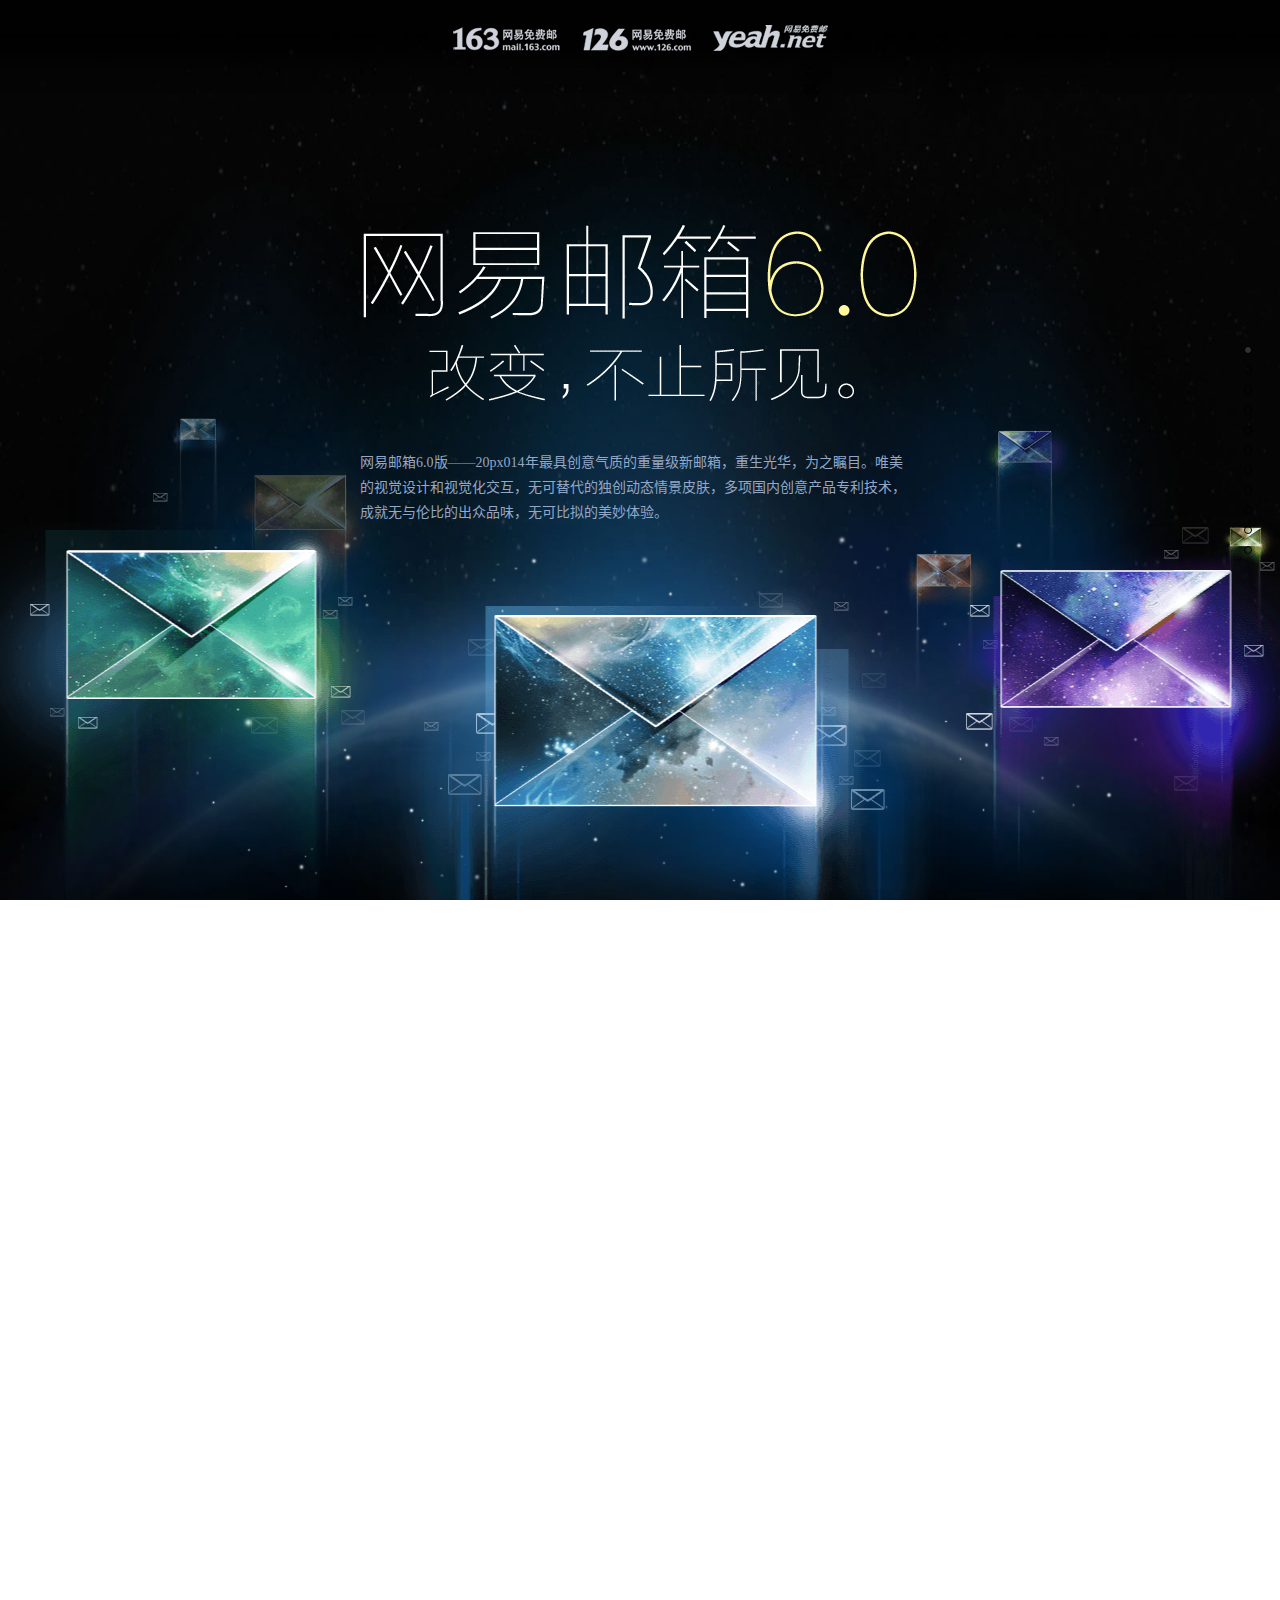
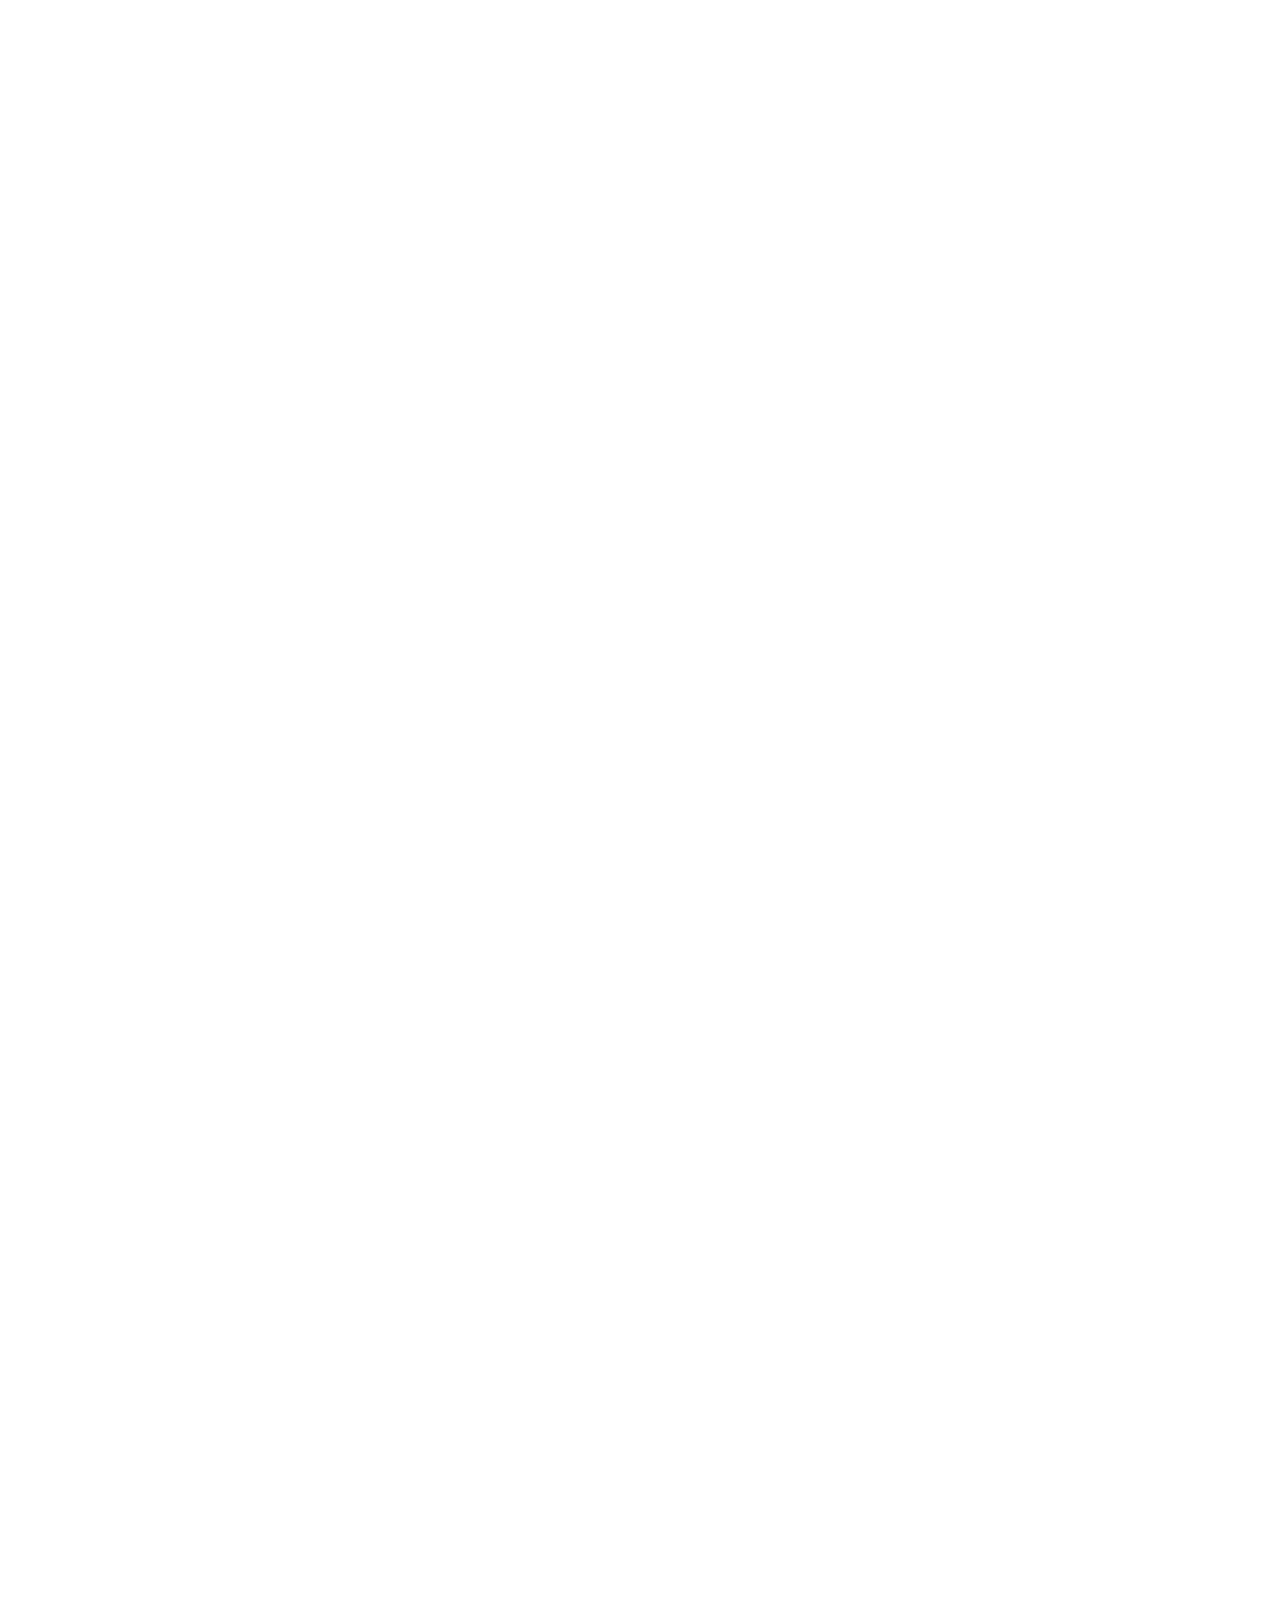
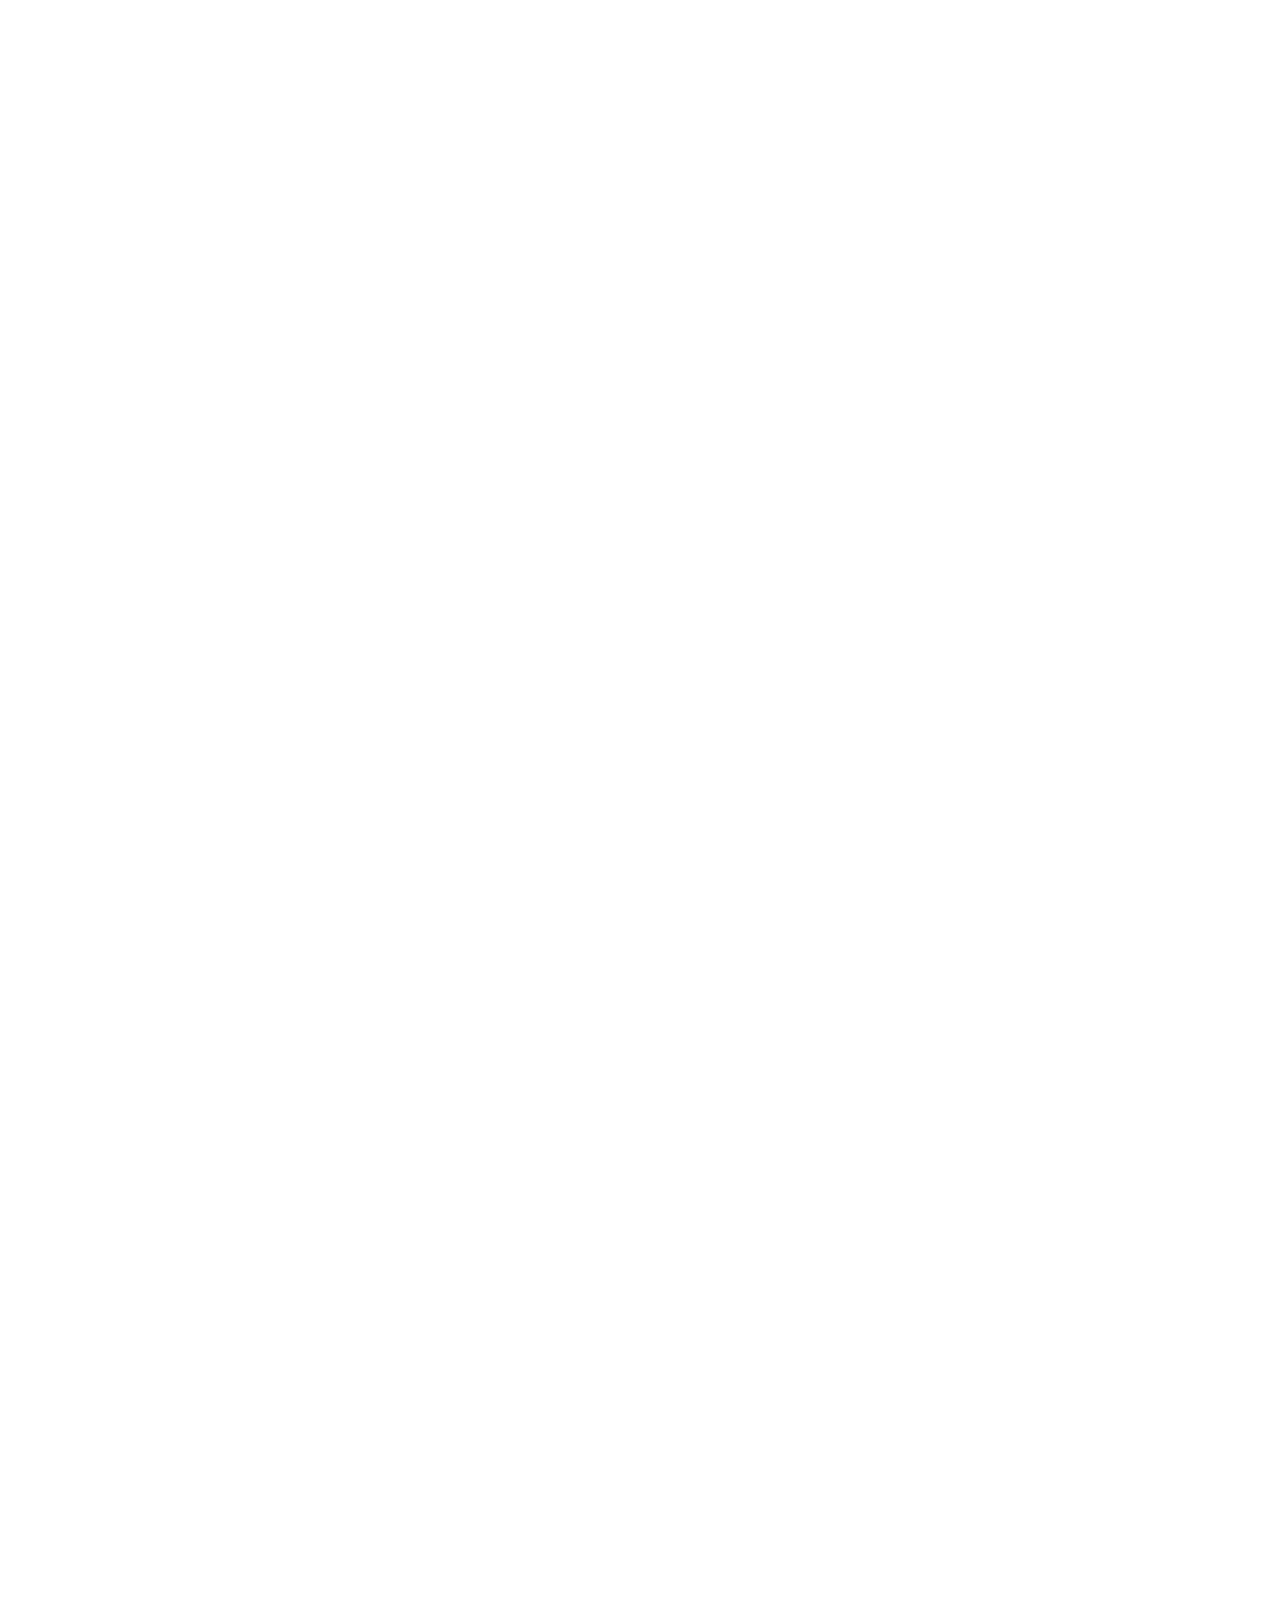
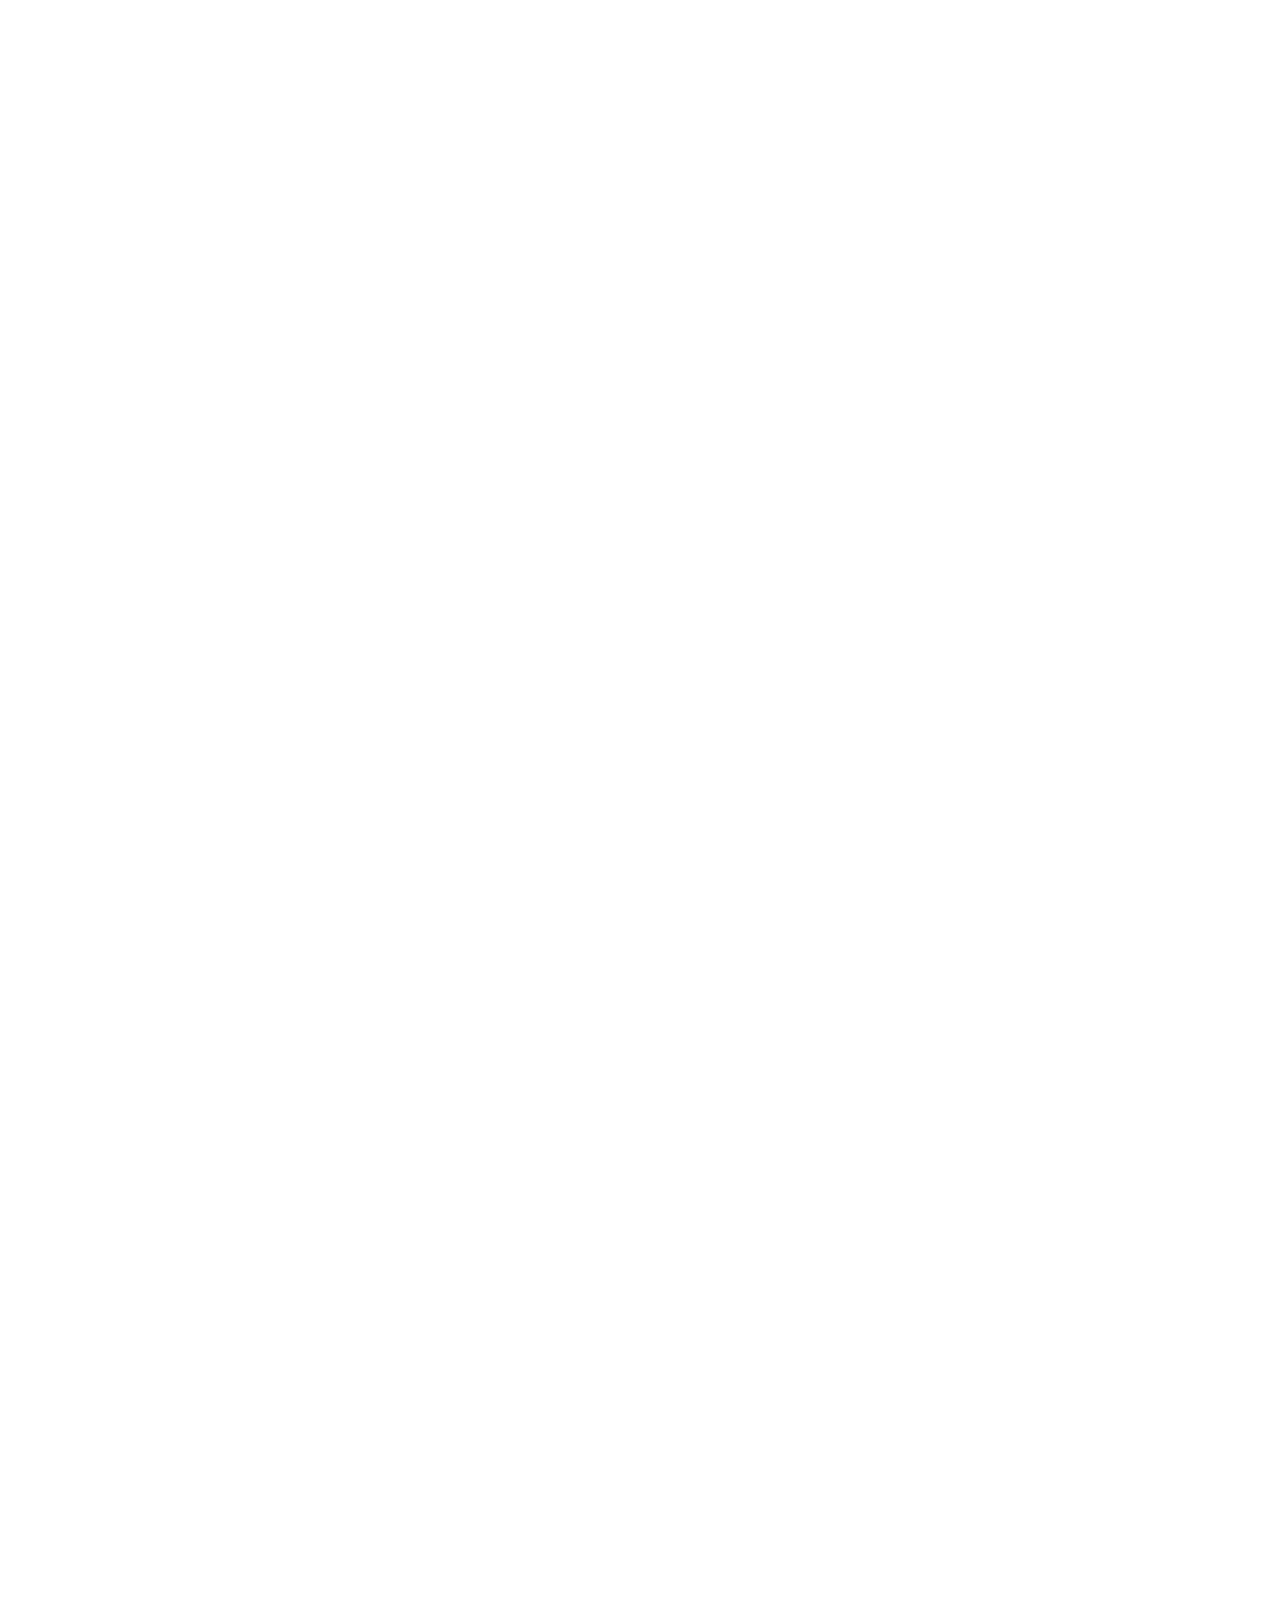
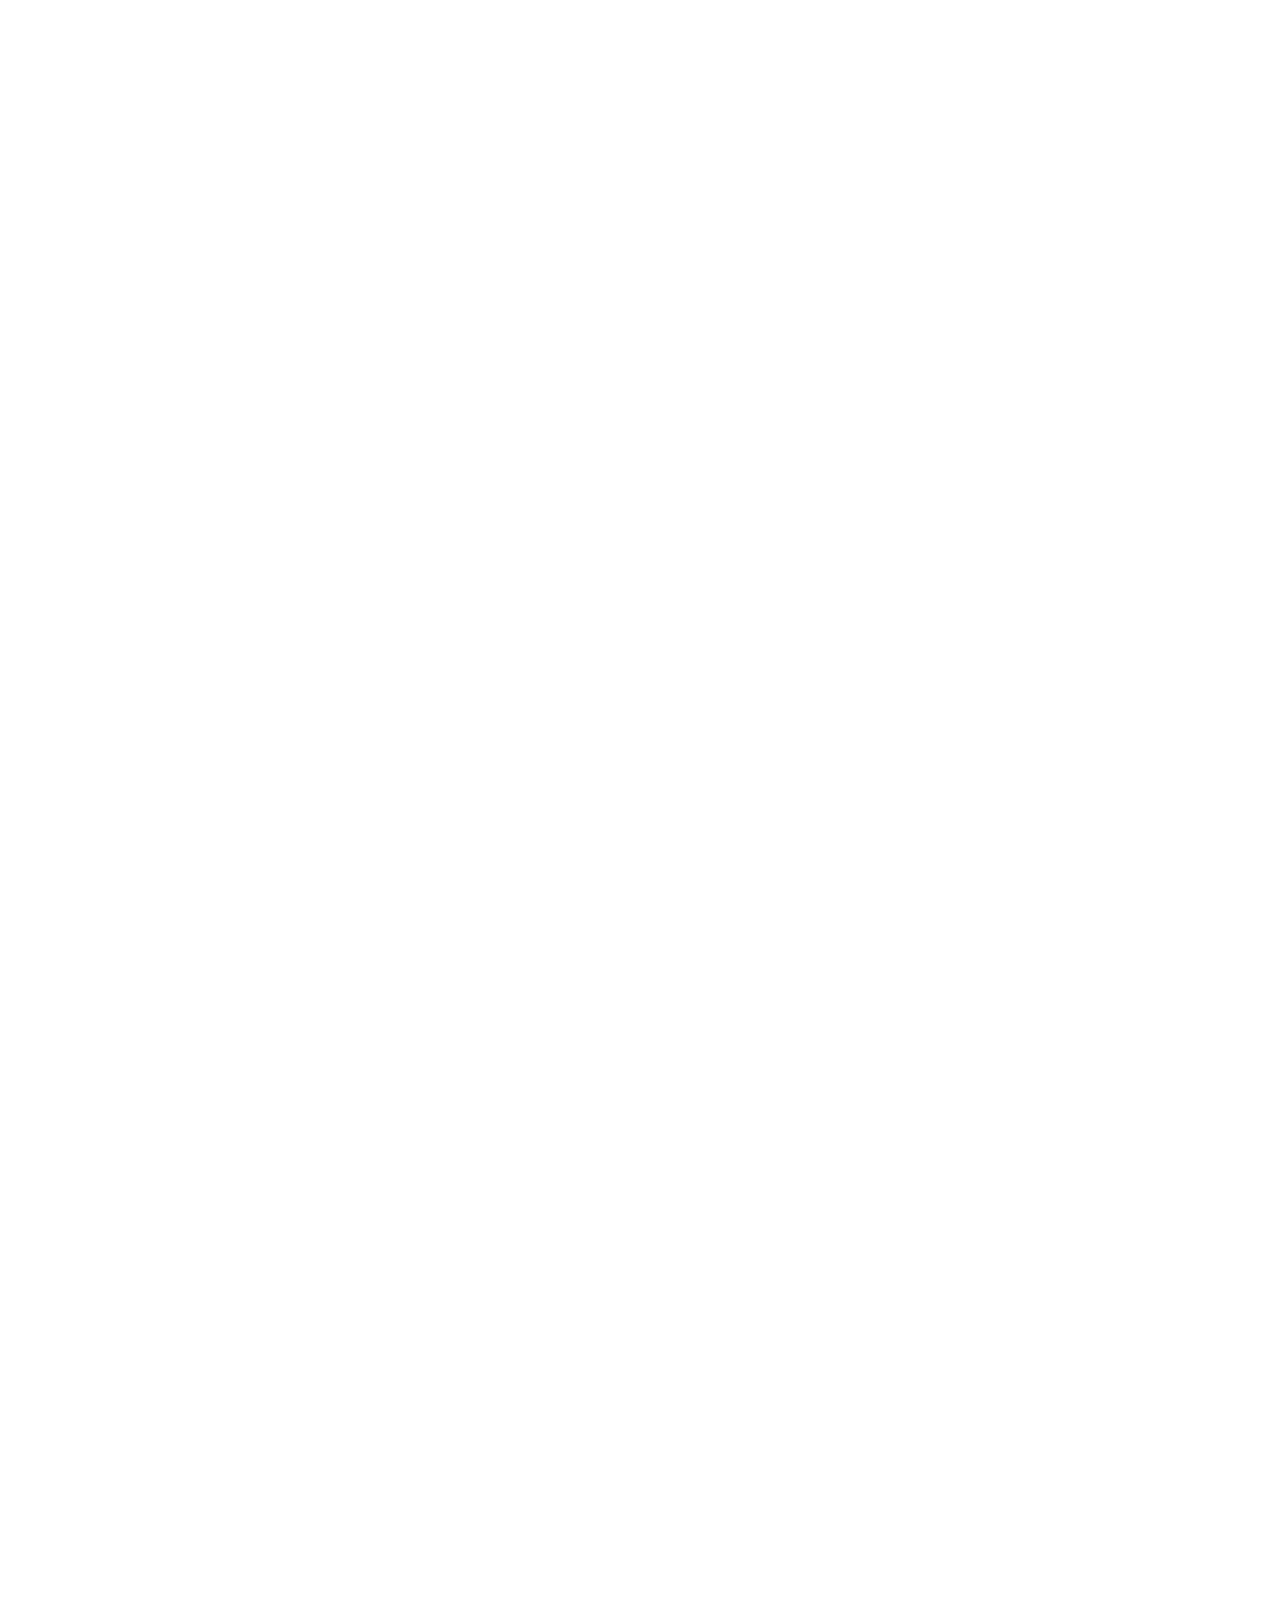
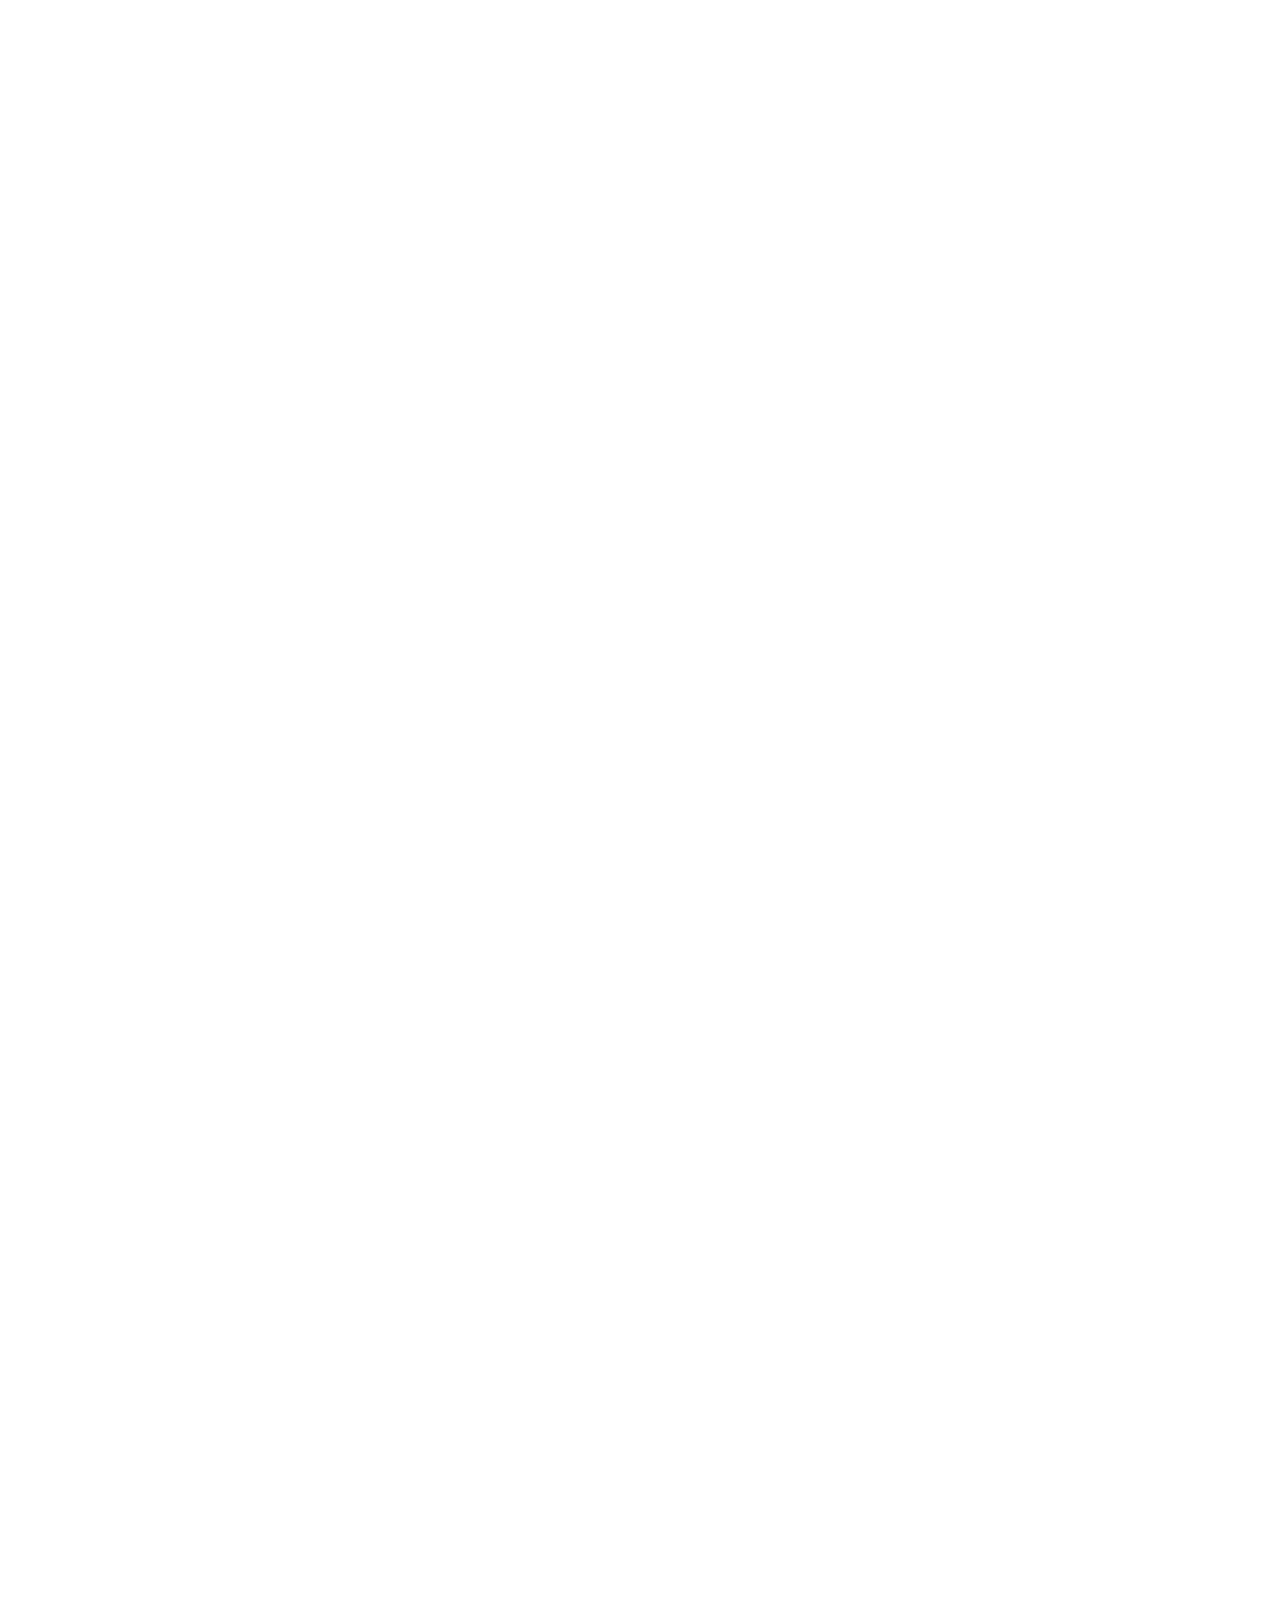
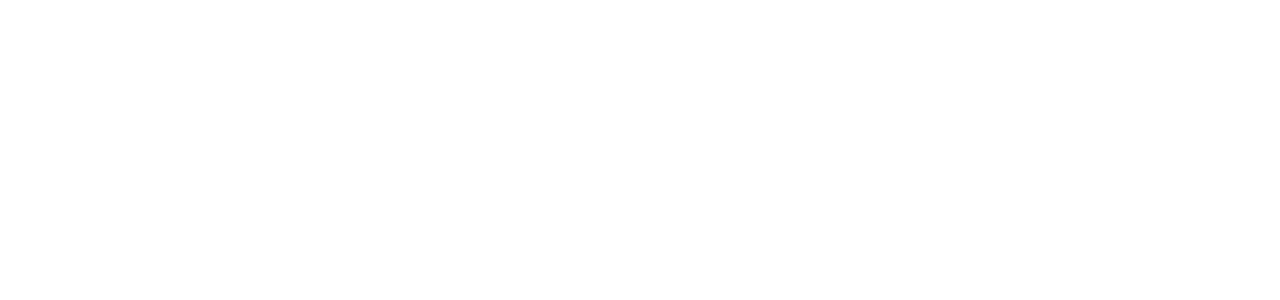
==== index.html @ 9226185f "no message" ====
﻿<!DOCTYPE html>
<html lang="zh-CN">
<head>
<meta charset="utf-8">
<title>Web Tools</title>
<link rel="stylesheet" href="css/jquery.fullPage.css">

	    <script src="js/jquery.js"></script>
        <script src="js/swiper/swiper.min.js"></script>
	    <script src="js/main.js"></script>
        <script type="text/javascript" src="js/wow/wow.js"></script>
	    <link rel="stylesheet" type="text/css" href="css/wow/animate.css">


	    <link href="bootstrap/css/bootstrap.min.css" rel="stylesheet">
		<script src="bootstrap/js/bootstrap.min.js"></script>
		

<style>
* { margin: 0; padding: 0;}
body { font: 16px/1.8 "Microsoft Yahei",verdana;}

/* 右侧导航 */
/*#fullPage-nav { _display: none; font-size: 12px;}
#fullPage-nav li { width: 90px; height: 21px; margin: 10px 0 0; vertical-align: middle;}
#fullPage-nav li a { float: right; width: 21px; height: 21px; color: #8F9DA4; text-decoration: none; text-align: right; background: url(images/dot.png) 5px 5px no-repeat;}
#fullPage-nav li .active { background-position: 0 bottom;}
#fullPage-nav span { display: none;}
.fullPage-tooltip { float: left; top: 0; margin-right: 5px; font: 12px "Microsoft Yahei"; color: #8F9DA4; line-height: 21px;}*/

.section { position: relative; overflow: hidden;}
.section .bg { position: absolute; left: 0; top: 0; width: 100%; height: 100%;}
.section .bg img { display: block; width: 100%; height: 100%;}

.bg11 { position: absolute; bottom: 0; width: 100%; height: 850px; background: url(images/bg11.png) 50% 0 no-repeat; transition: all 1s;}
.bg12 { position: absolute; bottom: -392px; width: 100%; height: 392px; background: url(images/bg12.png) 50% 0 no-repeat; opacity: 0; transition: all 1.7s; bottom: 90px\0;}
.bg13 { position: absolute; bottom: -377px; width: 100%; height: 377px; background: url(images/bg13.png) 50% 0 no-repeat; transition: all 1s;}
.hgroup { position: absolute; width: 554px; height: 176px; left: 50%; top: 25%; margin: 0 0 0 -277px; text-indent: -9999px; background-image: url(images/slogan.png); opacity: 0; -webkit-transform:scale(0.5, 0.5); transform:scale(0.5, 0.5); transition: all 1s;}
.p11 { position: absolute; left: 50%; top: 50%; width: 600px; margin: 0 0 0 -280px; font-size: 14px; color: #94a7c6; opacity: 0; transition: all 0.5s;}
.mail { position: absolute; left: 50%; top: -26px; width: 375px; height: 26px; margin-left: -187px; background-image: url(images/logo.png); transition: all 1s;}
.mail { float: left; height: 26px; text-indent: -9999px;}
.mail-163 { float: left; width: 107px;}
.mail-126 { float: left;width: 108px; margin-left: 23px;}
.mail-yeah { float: right; width: 115px;}





.harry { position: absolute; left: 50%;top:-350px;bottom: 15%; width:140vh; height: 250px; margin-left: -608px; margin-bottom: 40px; background: url() 0 0 no-repeat; transition: all 1s;  opacity: 0; margin-left: 0px;}
.active .harry { opacity: 1; margin-left: -400px; transition-delay: 0.7s;}

.harrytext { position: absolute; left: 90px; top:100px;bottom: 15%; width: 550px; height: 250px; margin-left: -300vh; margin-bottom: 6vh; background: url() 0 0 no-repeat; transition: all 1s;  opacity: 0; margin-left: 0px;}
.active .harrytext { opacity: 1; margin-left: 350px; transition-delay: 0.7s;}


.lydia { position: absolute; left: 50%;bottom: 15%; width: 500px; height: 250px; margin-left: -608px; margin-bottom: 40px; background: url() 0 0 no-repeat; transition: all 1s;  opacity: 0; margin-left: 0px;}
.active .lydia { opacity: 1; margin-left: 400px; transition-delay: 0.7s;}
.lydiatext { position: absolute; left: 50%; top:20%;bottom: 15%; width: 500px; height: 250px; margin-left: -608px; margin-bottom: 40px; background: url() 0 0 no-repeat; transition: all 1s;  opacity: 0; margin-left: 0px;}
.active .lydiatext { opacity: 1; margin-left: -400px; transition-delay: 0.7s;}
.group { position: absolute; left: 60%; top: 5%; z-index: 10; width: 900px; height: 45px; margin-left: -256px; font-size: 25px; font-weight: 500; color: #748A9E; opacity: 0; -webkit-transform:scale(0.5, 0.5); transform:scale(0.5, 0.5); transition: all 1s;}
.groupleft { position: absolute; left: 30%; top: 5%; z-index: 10; width: 900px; height: 45px; margin-left: -256px; font-size: 25px; font-weight: 500; color: white; opacity: 0; -webkit-transform:scale(0.5, 0.5); transform:scale(0.5, 0.5); transition: all 1s;}
.progress{ margin-bottom:2.5vh;}








.bg22 { position: absolute; left: 75%; top:45%; bottom: 15%; width: 500px; height: 299px; margin-left: -409px; margin-bottom: 70px; background: url()  0 no-repeat; transition: all 1s; opacity: 0; margin-left: px;}
.bg23 { position: absolute; left: 25%; top:70%; bottom: 15%; width: 500px; height: 250px; margin-left: -608px; margin-bottom: 40px; background: url() 0 0 no-repeat; transition: all 1s;  opacity: 0; margin-left: 0px;}


.bg31 { position: absolute; left: 20%; top:10%;bottom: 0; width: 892px; height: 472px; margin-left: -396px; margin-bottom: 80px; background-image: url(images/bg31.png); opacity: 0; transition: all 1s;}
.bg32 { position: absolute; left: 20%; top:40%; bottom: 0; width: 892px; height: 472px; margin-left: 600px; background: url(images/bg32.png) 470px bottom no-repeat; opacity: 0; transition: all 1s;}
.bg33 { position: absolute; left: 20%; top:70%; bottom: 0; width: 892px; height: 380px; margin-left: -396px; background: url(/*images/bg33.png*/) 0 0 no-repeat; opacity: 0; transition: all 1s;}


.pl { position: absolute; left: 50%; top: 20%; width: 510px; margin-left: -255px; margin-top: 130px; font-size: 16px; color: #727F8C; opacity: 0; transition: all 1s;}

.p1 { position: absolute; left: 50%; top: 15%; width: 510px; margin-left: -255px; margin-top: 130px; font-size: 16px; color: #727F8C; opacity: 0; transition: all 1s;}
.bg51 { margin-left: -851px; background: url(images/bg51.png) 50% 0 no-repeat; opacity: 0; transition: all 1s;}
.bg52 { margin-left: -403px; background: url(images/bg52.png) 50% 0 no-repeat; opacity: 0; transition: all 1s;}
.bg53 { margin-left: 195px; background: url(images/bg53.png) 50% 0 no-repeat; opacity: 0; transition: all 1s;}
.active .bg51 { margin-left: -551px; opacity: 1; transition-delay: 0.7s;}
.active .bg52 { margin-left: -253px; opacity: 1; transition-delay: 0.7s;}
.active .bg53 { margin-left: 45px; opacity: 1; transition-delay: 0.7s;}






/*.section strong { position: absolute; left: 70%; top: 15%; z-index: 10; width: 512px; height: 45px; margin-left: -256px; font-size: 24px; font-weight: 500; color: #748A9E; opacity: 0; -webkit-transform:scale(0.5, 0.5); transform:scale(0.5, 0.5); transition: all 1s;}*/
.section h3 { position: absolute; left: 70%; top: 15%; z-index: 10; width: 512px; height: 45px; margin-left: -256px; margin-top: 60px; text-indent: -9999px; background-repeat: no-repeat; opacity: 0; -webkit-transform:scale(0.5, 0.5); transform:scale(0.5, 0.5); transition: all 1s;}


.section2 h3 { background-image: url(images/t2.png);}
.section3 h3 { background-image: url(images/t3.png);}
.section4 h3 { background-image: url(images/t4.png);}
.section5 h3 { background-image: url(images/t5.png);}
.section6 strong { width: 561px; margin-left: -280px;}
.section6 h3 { width: 561px; margin-left: -280px; background-image: url(images/t6.png);}
.section7 strong { width: 561px; margin-left: -280px;}
.section7 h3 { width: 561px; margin-left: -280px; background-image: url(images/t7.png);}
.section8 strong { width: 561px; margin-left: -280px;}
.section8 h3 { width: 561px; margin-left: -280px; background-image: url(images/t8.png);}
.section9 strong { width: 609px; margin-left: -304px;}
.section9 h3 { width: 609px; margin-left: -304px; background-image: url(images/t9.png);}
.section9 h3 span { position: absolute; left: -100px; top: -48px; width: 89px; height: 90px; background-image: url(images/yixin.png);}


.p3 { position: absolute; width: 430px; left: 50%; top: 15%; margin-top: 250px; margin-left: -100%; font-size: 16px; color: #FFFDE1; opacity: 0; transition: all 1s;}

.bg41 { position: absolute; bottom: -372px; width: 100%; height: 372px; background: url(images/bg41.png) 50% 0 no-repeat; transition: all 1s;}
.bg42 { position: absolute; bottom: -449px; width: 100%; height: 449px; background: url(images/bg42.png) 50% 0 no-repeat; transition: all 1s;}
.bg43 { position: absolute; bottom: -449px; width: 100%; height: 449px; margin-bottom: -130px; background: url(images/bg43.png) 50% 0 no-repeat; transition: all 1s;}

.bg51, .bg52, .bg53, .bg54 { position: absolute; z-index: 1; width: 208px; left: 50%; bottom: 20%; padding-top: 210px; color: #fff;}
.section5 h4 { margin-bottom: 12px; font-size: 23px; font-weight: 500;}
.section5 p { font-size: 14px;}

.bg54 { margin-left: 645px; background: url(images/bg54.png) 50% 0 no-repeat; opacity: 0; transition: all 1s;}

.bg61 { position: absolute; top: -454px; width: 100%; height: 545px; background: url(images/bg61.png) 50% 0 no-repeat; transition: all 1s;}
.bg62 { position: absolute; left: 10%; bottom: 20%; width: 597px; height: 284px; margin-left: -507px; background-image: url(images/bg62.png); transition: all 1s;}
.txt6 { position: absolute; left: 90%; bottom: 20%; width: 447px; margin-left: 90px; opacity: 0; transition: all 1s;}
.txt6 p { margin-bottom: 17px; color: #5C7970;}

.bg71 { position: absolute; left: 50%; bottom: -201px; width: 699px; height: 201px; margin-left: -630px; background: url(images/bg71.png) 50% 0 no-repeat; opacity: 0; transition: all 1s;}
.bg72 { position: absolute; left: 50%; bottom: -206px; width: 182px; height: 206px; margin-left: -170px; background: url(images/bg72.png) 50% 0 no-repeat; opacity: 0; transition: all 1s;}
.bg73 { position: absolute; left: 50%; bottom: 170px; width: 651px; height: 231px; margin-left: -530px; background: url(images/bg73.png) 50% 0 no-repeat;}
.bg74 { position: absolute; left: 0; bottom: 0; width: 100%; height: 100%;}
.bg74 img { position: absolute; left: 0; bottom: 0; width: 100%; height: 251px;}
.txt7 { position: absolute; left: 50%; bottom: -150px; width: 420px; margin-left: 100px; opacity: 0; transition: all 1s;}
.txt7 p { margin-bottom: 17px; color: #EAEFF2;}

.bg81 { position: absolute; width: 100%; bottom: 100px; height: 215px; background: url(images/bg81.png) 50% 0 no-repeat;}
.bg82 { position: absolute; left: 50%; bottom: 160px; width: 164px; height: 117px; margin-left: -180px; background-image: url(images/bg82.png); opacity: 0; transition: all 1s;}
.bg83 { position: absolute; left: 50%; bottom: 280px; width: 70px; height: 29px; margin-left: -330px; background-image: url(images/bg83.png); opacity: 0; transition: all 1s;}
.bg84 { position: absolute; left: 50%; bottom: 320px; width: 43px; height: 26px; margin-left: -410px; background-image: url(images/bg84.png); opacity: 0; transition: all 1s;}
.p8 { position: absolute; left: 50%; top: 15%; width: 565px; margin-left: -282px; margin-top: 130px; font-size: 16px; color: #727F8C; opacity: 0; transition: all 1s;}

.bg91, .bg92, .bg93 { padding-top: 350px; font-size: 16px; color: #fff;}
.bg91 { position: absolute; left: 50%; bottom: 15%; width: 340px; margin-left: -970px; background: url(images/bg91.png) 0 0 no-repeat; opacity: 0; transition: all 1s;}
.bg91 p { position: relative; left: 20px; margin-left: 40px; border-right: 1px solid #13AB86;}
.bg92 { position: absolute; left: 50%; bottom: 15%; width: 340px; margin-left: -180px; background: url(images/bg92.png) 50% 0 no-repeat; opacity: 0; transition: all 1s;}
.bg92 p { position: relative; left: 40px; margin-left: 30px;}
.bg93 { position: absolute; left: 50%; bottom: 15%; width: 340px; margin-left: 630px; background: url(images/bg93.png) 50% 0 no-repeat; opacity: 0; transition: all 1s;}
.bg93 p { position: relative; left: -20px; padding-left: 100px; border-left: 1px solid #13AB86;}

.bg101 { position: absolute; width: 100%; height: 100%; background: url(images/bg101.png) 50% 20% no-repeat;}
.bg102 { position: absolute; width: 100%; top: 25%; height: 79px; background: url(images/bg102.png) 50% 0 no-repeat; opacity: 0; -webkit-transform:scale(0.5, 0.5); transform:scale(0.5, 0.5); transition: all 1s;}
.bg103 { position: absolute; width: 100%; top: 25%; height: 37px; margin-top: 110px; background: url(images/bg103.png) 50% 0 no-repeat; opacity: 0; -webkit-transform:scale(0.5, 0.5); transform:scale(0.5, 0.5); transition: all 1s;}
.go { position: absolute; left: 50%; top: 55%; width: 254px; height: 70px; margin-top: 220px; margin-left: -127px; text-indent: -9999px; background-image: url(images/btn.png); opacity: 0; transition: all 1s;}

.copyright { position: absolute; left: 0; bottom: 20px; width: 100%; text-align: center; font-size: 0;}
.copyright a, .copyright span { margin: 0 7px; font-size: 12px; color: #a0a0a0;}

/* CSS3过度及动画 */
.active strong, .active h3 { opacity: 1; -webkit-transform:scale(1, 1); transform:scale(1, 1); transition-delay: 0.7s;}
.active .p1 { opacity: 1; transition-delay: 1.7s;}
.active .pl { opacity: 1; transition-delay: 1.7s;}
.active .test { opacity: 1; transition-delay: 1.7s;}

.active .bg12 { bottom: 90px; opacity: 1; transition-delay: 0.7s; }
.active .bg13 { bottom: 0; opacity: 1; transition-delay: 0.7s;}
.active .hgroup { opacity: 1; -webkit-transform:scale(1, 1); transform:scale(1, 1); transition-delay: 0.7s;}
.active .mail { top: 25px; transition-delay: 0.7s;}
.active .p11 { opacity: 1; transition-duration: 1s; transition-delay: 2s;}


/*.active .bg23 { bottom: 15%; transition-delay: 0.7s;}*/
.active .bg23 { opacity: 1; margin-left: -208px; transition-delay: 0.9s;}
.active .bg22 { margin-left: -280px; opacity: 1; transition-delay: 0.7s;}

.active .p3 { margin-left: -480px; opacity: 1; transition-delay: 0.7s;}
/*.active .bg31, .active .bg32 { opacity: 1; transition-delay: 1s;}*/
.active .bg31{ margin-left: -150px; opacity: 1; transition-delay: 0.7s;}
.active .bg33 { margin-left: -150px; opacity: 1; transition-delay: 0.7s;}
.active .bg32 { margin-left: -150px; opacity: 1; transition-delay: 0.7s;}

.active .bg41 { bottom: 15%; transition-delay: 0.7s;}
.active .bg42 { bottom: 15%; transition-delay: 1.1s;}
.active .bg43 { bottom: 15%; transition-delay: 0.9s;}


.active .bg54 { margin-left: 345px; opacity: 1; transition-delay: 0.7s;}

.active .bg61 { top: 0; transition-delay: 0.7s;}
.active .bg62 { left: 50%; opacity: 1; transition-delay: 0.7s;}
.active .txt6 { left: 50%; opacity: 1; transition-delay: 0.7s;}

.active .bg71 { bottom: 250px; opacity: 1; transition-delay: 0.7s;}
.active .bg72 { bottom: 350px; opacity: 1; transition-delay: 0.9s;}
.active .txt7 { bottom: 420px; opacity: 1; transition-delay: 1.1s;}

.active .bg82 { bottom: 260px; margin-left: -280px; opacity: 1; transition-delay: 0.7s;}
.active .bg83 { bottom: 380px; margin-left: -430px; opacity: 1; transition-delay: 1s;}
.active .bg84 { bottom: 420px; margin-left: -510px; opacity: 1; transition-delay: 1.2s;}
.active .p8 { opacity: 1; transition-delay: 1.7s;}

.active .bg91 { margin-left: -570px; opacity: 1; transition-delay: 0.7s;}
.active .bg92 { opacity: 1; transition-delay: 0.8s;}
.active .bg93 { margin-left: 230px; opacity: 1; transition-delay: 0.7s;}

.active .bg102, .active .bg103 { opacity: 1; -webkit-transform:scale(1, 1); transform:scale(1, 1); transition-delay: 0.7s;}
.active .go { top: 25%; opacity: 1; transition-delay: 1.2s;}

/* for lt ie 10 */
/*.ltie10 strong, .ltie10 h3 { opacity: 1; transform:scale(1, 1); transition-delay: 0.7s;}
.ltie10 .p1 { opacity: 1; transition-delay: 1.7s;}

.ltie10 .bg12 { bottom: 90px; opacity: 1; transition-delay: 0.7s; }
.ltie10 .bg13 { bottom: 0; opacity: 1; transition-delay: 0.7s;}
.ltie10 .hgroup { opacity: 1; transform:scale(1, 1); transition-delay: 0.7s;}
.ltie10 .mail { top: 25px; transition-delay: 0.7s;}
.ltie10 .p11 { opacity: 1; transition-duration: 1s; transition-delay: 2s;}

.ltie10 .bg21 { opacity: 1; margin-left: -608px; transition-delay: 0.7s;}
.ltie10 .bg23 { bottom: 15%; transition-delay: 0.7s;}
.ltie10 .bg22 { margin-left: -280px; opacity: 1; transition-delay: 0.7s;}

.ltie10 .p3 { margin-left: -480px; opacity: 1; transition-delay: 0.7s;}
.ltie10 .bg31, .ltie10 .bg32 { opacity: 1; transition-delay: 1s;}
.ltie10 .bg33 { margin-left: -120px; opacity: 1; transition-delay: 0.7s;}

.ltie10 .bg41 { bottom: 15%; transition-delay: 0.7s;}
.ltie10 .bg42 { bottom: 15%; transition-delay: 1.1s;}
.ltie10 .bg43 { bottom: 15%; transition-delay: 0.9s;}

.ltie10 .bg51 { margin-left: -551px; opacity: 1; transition-delay: 0.7s;}
.ltie10 .bg52 { margin-left: -253px; opacity: 1; transition-delay: 0.7s;}
.ltie10 .bg53 { margin-left: 45px; opacity: 1; transition-delay: 0.7s;}
.ltie10 .bg54 { margin-left: 345px; opacity: 1; transition-delay: 0.7s;}

.ltie10 .bg61 { top: 0; transition-delay: 0.7s;}
.ltie10 .bg62 { left: 50%; opacity: 1; transition-delay: 0.7s;}
.ltie10 .txt6 { left: 50%; opacity: 1; transition-delay: 0.7s;}

.ltie10 .bg71 { bottom: 250px; opacity: 1; transition-delay: 0.7s;}
.ltie10 .bg72 { bottom: 350px; opacity: 1; transition-delay: 0.9s;}
.ltie10 .txt7 { bottom: 420px; opacity: 1; transition-delay: 1.1s;}

.ltie10 .bg82 { bottom: 260px; margin-left: -280px; opacity: 1; transition-delay: 0.7s;}
.ltie10 .bg83 { bottom: 380px; margin-left: -430px; opacity: 1; transition-delay: 1s;}
.ltie10 .bg84 { bottom: 420px; margin-left: -510px; opacity: 1; transition-delay: 1.2s;}
.ltie10 .p8 { opacity: 1; transition-delay: 1.7s;}

.ltie10 .bg91 { margin-left: -570px; opacity: 1; transition-delay: 0.7s;}
.ltie10 .bg92 { opacity: 1; transition-delay: 0.8s;}

.ltie10 .bg93 { margin-left: 230px; opacity: 1; transition-delay: 0.7s;}

.ltie10 .bg102, .ltie10 .bg103 { opacity: 1; transform:scale(1, 1); transition-delay: 0.7s;}
.ltie10 .go { top: 25%; opacity: 1; transform:scale(1, 1); transition-delay: 1.2s;}*/

</style>
<link rel="stylesheet" type="text/css" href="csshake/csshake.min.css"> <!-- 抖动动画 -->
<link rel="stylesheet" type="text/css" href="csshake/csshake-slow.min.css">

<script src="js/jquery.min.js"></script>
<script src="js/jquery-ui.min.js"></script>
<script src="js/jquery.fullPage.min.js"></script>
<script>
$(function(){
	if($.browser.msie && $.browser.version < 10){
		$('body').addClass('ltie10');	
	}
	$.fn.fullpage({
		verticalCentered: false,
		anchors: ['page1', 'page2', 'page3', 'page4', 'page5', 'page6', 'page7', 'page8', 'page9', 'page10'],
		navigation: true,
		navigationTooltips: ['首页', '视觉', '交互', '皮肤', '功能', '待办邮件', '联系人邮件', '科技', '连接易信', '马上体验']
	});
});
</script>
</head>
<body>
<div class="section section1">
	<div class="bg"><img src="images/section1.jpg" alt=""></div>
	<div class="bg11"></div>
	<div class="bg12"></div>
	<div class="bg13"></div>
	<div class="mail shake-slow">
		<a class="mail-163" href="http://www.dowebok.com/">163邮箱</a>
		<a class="mail-126" href="http://www.dowebok.com/">126邮箱</a>
		<a class="mail-yeah" href="http://www.dowebok.com/">yeah邮箱</a>
	</div>
	<div class="hgroup">
		<h1><a href="http://www.dowebok.com/">Webtools</a></h1>
		<h2 class="">babababbbababab</h2>
	</div>

	<p class="p11">网易邮箱6.0版&mdash;&mdash;20px014年最具创意气质的重量级新邮箱，重生光华，为之瞩目。唯美<br>的视觉设计和视觉化交互，无可替代的独创动态情景皮肤，多项国内创意产品专利技术，<br>成就无与伦比的出众品味，无可比拟的美妙体验。</p>
</div>


<!-- section harry3 -->
		<div class="section section2">
			<!-- harry -->
				<div class="bg">
					<img src="images/section2.jpg" alt="">
				</div>

				<div class="col-sm-12 " style="margin-top:60vh">	
					<div class="harry">
					<div class="col-xs6 col-sm-6">
						<img src="images/harry.png" style="border-radius:90px;width:180px">
						<div class="harryskill" style="padding-top:7vh;margin-left:-6vh">
							<div class="col-sm-2" style="color:grey;font-size:15px;margin-top:1vh">
								<div style="padding:1vh">java</div>
								<div style="padding:1vh">web</div>
								<div style="padding:1vh">python</div>
								<div style="padding:1vh">java</div>
								<div style="padding:1vh">web</div>
								<div style="padding:1vh">python</div>
							</div>
							<div class="col-sm-9" style="margin-top:3vh;margin-left:3vh">
								<div class="progress">
									<div class="progress-bar progress-bar-success progress-bar-striped" role="progressbar" aria-valuenow="40" aria-valuemin="0" aria-valuemax="100" style="width: 100%">
					    				<span class="sr-only">90% Complete (success)</span>
					  				</div>
								</div>
								<div class="progress">
									<div class="progress-bar progress-bar-success progress-bar-striped" role="progressbar" aria-valuenow="40" aria-valuemin="0" aria-valuemax="100" style="width: 40%">
						    			<span class="sr-only">40% Complete (success)</span>
						  			</div>
								</div>
								<div class="progress">
									<div class="progress-bar progress-bar-success progress-bar-striped" role="progressbar" aria-valuenow="40" aria-valuemin="0" aria-valuemax="100" style="width: 40%">
						    		<span class="sr-only">40% Complete (success)</span>
						  			</div>
								</div>
								<div class="progress">
									<div class="progress-bar progress-bar-success progress-bar-striped" role="progressbar" aria-valuenow="40" aria-valuemin="0" aria-valuemax="100" style="width: 40%">
					    				<span class="sr-only">40% Complete (success)</span>
					  				</div>
								</div>
								<div class="progress">
									<div class="progress-bar progress-bar-success progress-bar-striped" role="progressbar" aria-valuenow="40" aria-valuemin="0" aria-valuemax="100" style="width: 40%">
						    			<span class="sr-only">40% Complete (success)</span>
						  			</div>
								</div>
								<div class="progress">
									<div class="progress-bar progress-bar-success progress-bar-striped" role="progressbar" aria-valuenow="40" aria-valuemin="0" aria-valuemax="100" style="width: 40%">
						    		<span class="sr-only">40% Complete (success)</span>
						  			</div>
								</div>
							</div>
						<div class="col-sm-12" style="margin-top:vh;float:;">
						<img class="shake-slow shake-constant shake-constant--hover" src="images/bage.png" style="width:100px;float:right;"	>
						<img class="shake-slow shake-constant " src="images/bage2.png" style="width:100px;float:right;">
						<img class="shake-slow shake-constant shake-constant--hover" src="images/bage3.png" style="width:100px;float:right;">
						<img class="shake-slow shake-constant shake-constant--hover" src="images/bage.png" style="width:100px;float:right;">
						<img class="shake-slow shake-constant" src="images/bage2.png" style="width:100px;float:right;">
						</div>	
						</div>
					</div>
					</div>	
				</div>
				<div class="col-sm-11 harrytext">
						<ul style="list-style-type:decimal; font-size:2vh;">
							<li style="padding:1.5vh">Master Degree in Electronics and Communication Engineering</li>
							<li style="padding:1.5vh">Currently working on Watson Serch, IT as a Service Navigator.</li>
							<li style="padding:1.5vh">Hobbies : Reading, Cooking, Basketball</li>	
							<li style="padding:1.5vh">Master Degree in Electronics and Communication Engineering</li>
							<li style="padding:1.5vh">Native place : Dalian city, Liaoning province.</li>			
						</ul>
				</div>
				
				<img src="images/bage3.png" style="width:120px">

			<strong class="group">[ Harry(杜明远) · Ming Yuan MY Du/China/IBM ]</strong>
		</div>

<!-- section eric4 -->
		<div class="section section3">	
			<!-- eric -->
			<div class="bg">
				<img src="images/section3.jpg" alt="">
			</div>
				<div class="col-sm-6" style="margin-top:40%">	
					<div class="lydia">
					<div class="col-sm-6">
						<img src="images/Eric.png" style="border-radius:90px;width:180px">
						<!-- <div style="margin-left:20px;padding:10px">Harry</div> -->
						<div class="harryskill" style="padding-top:70px;margin-left:-60px">	
							<div class="col-sm-2" style="color:#EAEAEA;font-size:150pxpx">
								<div style="padding:6px">java</div>
								<div style="padding:6px">web</div>
								<div style="padding:6px">python</div>
								<div style="padding:6px">java</div>
								<div style="padding:6px">web</div>
								<div style="padding:6px">python</div>
							</div>
							<div class="col-sm-9" style="margin-top:10px;margin-left:20px">
								<div class="progress">
									<div class="progress-bar progress-bar-success progress-bar-striped" role="progressbar" aria-valuenow="40" aria-valuemin="0" aria-valuemax="100" style="width: 40%">
					    				<span class="sr-only">40% Complete (success)</span>
					  				</div>
								</div>
								<div class="progress">
									<div class="progress-bar progress-bar-success progress-bar-striped" role="progressbar" aria-valuenow="40" aria-valuemin="0" aria-valuemax="100" style="width: 40%">
						    			<span class="sr-only">40% Complete (success)</span>
						  			</div>
								</div>
								<div class="progress">
									<div class="progress-bar progress-bar-success progress-bar-striped" role="progressbar" aria-valuenow="40" aria-valuemin="0" aria-valuemax="100" style="width: 40%">
						    		<span class="sr-only">40% Complete (success)</span>
						  			</div>
								</div>
								<div class="progress">
									<div class="progress-bar progress-bar-success progress-bar-striped" role="progressbar" aria-valuenow="40" aria-valuemin="0" aria-valuemax="100" style="width: 40%">
					    				<span class="sr-only">40% Complete (success)</span>
					  				</div>
								</div>
								<div class="progress">
									<div class="progress-bar progress-bar-success progress-bar-striped" role="progressbar" aria-valuenow="40" aria-valuemin="0" aria-valuemax="100" style="width: 40%">
						    			<span class="sr-only">40% Complete (success)</span>
						  			</div>
								</div>
								<div class="progress">
									<div class="progress-bar progress-bar-success progress-bar-striped" role="progressbar" aria-valuenow="40" aria-valuemin="0" aria-valuemax="100" style="width: 40%">
						    		<span class="sr-only">40% Complete (success)</span>
						  			</div>
								</div>
							</div>
						</div>
					</div>
					</div>	
				</div>
				<div class="col-sm-6 lydiatext" >
					<div>
						<ul style="list-style-type:decimal; font-size:18px;color:#EAEAEA">
							<li>Master Degree in Electronics and Communication Engineering</li>
							<li>Currently working on Watson Serch, IT as a Service Navigator.</li>
							<li>Hobbies : Reading, Cooking, Basketball</li>	
							<li>Master Degree in Electronics and Communication Engineering</li>
							<li>Native place : Dalian city, Liaoning province.</li>			
						</ul>	
					</div>	
				</div>
				<div class="col-sm-11" style="margin-top:10%;margin-left:50px;">
						<img src="images/bage.png" style="width:100px;float:left;">
						<img src="images/bage2.png" style="width:100px;float:left;">
						<img src="images/bage3.png" style="width:100px;float:left;">
						<img src="images/bage.png" style="width:100px;float:left;">
						<img src="images/bage2.png" style="width:100px;float:left;">
						
				</div>
			<strong class="groupleft">[ Eric(刘旭东) · Xu Dong XD Liu/China/IBM ]</strong>
		</div>

<!-- section lydia5 -->
		<div class="section section4">
				<div class="bg">
					<img src="images/section6.jpg" alt="">
				</div>
				<div class="col-sm-6" style="margin-top:40%">	
					<div class="harry">
						<div class="col-sm-6">
							<img src="images/lydia.png" style="border-radius:90px;width:180px">
							<div class="harryskill" style="padding-top:70px;margin-left:-60px">	
								<div class="col-sm-2" style="color:grey;font-size:150pxpx">
									<div style="padding:6px">java</div>
									<div style="padding:6px">web</div>
									<div style="padding:6px">python</div>
									<div style="padding:6px">java</div>
									<div style="padding:6px">web</div>
									<div style="padding:6px">python</div>
								</div>
								<div class="col-sm-9" style="margin-top:10px;margin-left:20px">
									<div class="progress">
										<div class="progress-bar progress-bar-success progress-bar-striped" role="progressbar" aria-valuenow="40" aria-valuemin="0" aria-valuemax="100" style="width: 40%">
					    					<span class="sr-only">40% Complete (success)</span>
					  					</div>
									</div>
									<div class="progress">
										<div class="progress-bar progress-bar-success progress-bar-striped" role="progressbar" aria-valuenow="40" aria-valuemin="0" aria-valuemax="100" style="width: 40%">
							    			<span class="sr-only">40% Complete (success)</span>
							  			</div>
									</div>
									<div class="progress">
										<div class="progress-bar progress-bar-success progress-bar-striped" role="progressbar" aria-valuenow="40" aria-valuemin="0" aria-valuemax="100" style="width: 40%">
							    		<span class="sr-only">40% Complete (success)</span>
							  			</div>
									</div>
									<div class="progress">
										<div class="progress-bar progress-bar-success progress-bar-striped" role="progressbar" aria-valuenow="40" aria-valuemin="0" aria-valuemax="100" style="width: 40%">
						    				<span class="sr-only">40% Complete (success)</span>
						  				</div>
									</div>
									<div class="progress">
										<div class="progress-bar progress-bar-success progress-bar-striped" role="progressbar" aria-valuenow="40" aria-valuemin="0" aria-valuemax="100" style="width: 40%">
							    			<span class="sr-only">40% Complete (success)</span>
							  			</div>
									</div>
									<div class="progress">
										<div class="progress-bar progress-bar-success progress-bar-striped" role="progressbar" aria-valuenow="40" aria-valuemin="0" aria-valuemax="100" style="width: 40%">
							    			<span class="sr-only">40% Complete (success)</span>
							  			</div>
									</div>
								</div>
							</div>
						</div>
					</div>	
				</div>
				<div class="col-sm-6 harrytext" >
					<div>
						<ul style="list-style-type:decimal; font-size:18px">
							<li>Master Degree in Electronics and Communication Engineering</li>
							<li>Currently working on Watson Serch, IT as a Service Navigator.</li>
							<li>Hobbies : Reading, Cooking, Basketball</li>	
							<li>Master Degree in Electronics and Communication Engineering</li>
							<li>Native place : Dalian city, Liaoning province.</li>			
						</ul>	
					</div>	
				</div>
				<div class="col-sm-11 shake-crazy shake-freeze" style="margin-top:10%;margin-rignt:40px;">
						<img src="images/bage.png" style="width:100px;float:right;">
						<img src="images/bage2.png" style="width:100px;float:right;">
						<img src="images/bage3.png" style="width:100px;float:right;">
						<img src="images/bage.png" style="width:100px;float:right;">
						<img src="images/bage2.png" style="width:100px;float:right;">
						
				</div>
				<strong class="group">[ Lydia(邢偲宇) · Si Yu YY Xing/China/Contr/IBM ]</strong>
		</div>

<!-- section tuomasi6 -->
	<div class="section section5">
		<div class="bg"><img src="images/section5.jpg" alt=""></div>
			<div class="col-sm-6" style="margin-top:40%">	
				<div class="lydia">
					<div class="col-sm-6">
						<img src="images/thomas.png" style="border-radius:90px;width:180px">
						<!-- <div style="margin-left:20px;padding:10px">Harry</div> -->
						<div class="harryskill" style="padding-top:70px;margin-left:-60px">	
							<div class="col-sm-2" style="color:#EAEAEA;font-size:150px">
								<div style="padding:6px">java</div>
								<div style="padding:6px">web</div>
								<div style="padding:6px">python</div>
								<div style="padding:6px">java</div>
								<div style="padding:6px">web</div>
								<div style="padding:6px">python</div>
							</div>
							<div class="col-sm-9" style="margin-top:10px;margin-left:20px">
								<div class="progress">
									<div class="progress-bar progress-bar-success progress-bar-striped" role="progressbar" aria-valuenow="40" aria-valuemin="0" aria-valuemax="100" style="width: 40%">
					    				<span class="sr-only">40% Complete (success)</span>
					  				</div>
								</div>
								<div class="progress">
									<div class="progress-bar progress-bar-success progress-bar-striped" role="progressbar" aria-valuenow="40" aria-valuemin="0" aria-valuemax="100" style="width: 40%">
						    			<span class="sr-only">40% Complete (success)</span>
						  			</div>
								</div>
								<div class="progress">
									<div class="progress-bar progress-bar-success progress-bar-striped" role="progressbar" aria-valuenow="40" aria-valuemin="0" aria-valuemax="100" style="width: 40%">
						    		<span class="sr-only">40% Complete (success)</span>
						  			</div>
								</div>
								<div class="progress">
									<div class="progress-bar progress-bar-success progress-bar-striped" role="progressbar" aria-valuenow="40" aria-valuemin="0" aria-valuemax="100" style="width: 40%">
					    				<span class="sr-only">40% Complete (success)</span>
					  				</div>
								</div>
								<div class="progress">
									<div class="progress-bar progress-bar-success progress-bar-striped" role="progressbar" aria-valuenow="40" aria-valuemin="0" aria-valuemax="100" style="width: 40%">
						    			<span class="sr-only">40% Complete (success)</span>
						  			</div>
								</div>
								<div class="progress">
									<div class="progress-bar progress-bar-success progress-bar-striped" role="progressbar" aria-valuenow="40" aria-valuemin="0" aria-valuemax="100" style="width: 40%">
						    		<span class="sr-only">40% Complete (success)</span>
						  			</div>
								</div>
							</div>
						</div>
					</div>
					</div>	
				</div>
				<div class="col-sm-6 lydiatext" >
					<div>
						<ul style="list-style-type:decimal; font-size:18px;color:#EAEAEA">
							<li>Master Degree in Electronics and Communication Engineering</li>
							<li>Currently working on Watson Serch, IT as a Service Navigator.</li>
							<li>Hobbies : Reading, Cooking, Basketball</li>	
							<li>Master Degree in Electronics and Communication Engineering</li>
							<li>Native place : Dalian city, Liaoning province.</li>			
						</ul>	
					</div>	
				</div>
				<div class="col-sm-11" style="margin-top:10%;margin-left:50px;">
						<img src="images/bage.png" style="width:100px;float:left;">
						<img src="images/bage2.png" style="width:100px;float:left;">
						<img src="images/bage3.png" style="width:100px;float:left;">
						<img src="images/bage.png" style="width:100px;float:left;">
						<img src="images/bage2.png" style="width:100px;float:left;">
						
				</div>	
				<strong class="groupleft">[ Thomas(郭家亮) · Jia Liang Guo/China/IBM]</strong>
	</div>

<!-- section alex7 -->
	<div class="section section6">
	<div class="bg"><img src="images/section4.jpg" alt=""></div>
	<div class="col-sm-6" style="margin-top:40%">	
					<div class="harry">
					<div class="col-sm-6">
						<img src="images/alex.png" style="border-radius:90px;width:180px">
						<!-- <div style="margin-left:20px;padding:10px">Harry</div> -->
						<div class="harryskill" style="padding-top:70px;margin-left:-60px">	
							<div class="col-sm-2" style="color:grey;font-size:150pxpx">
								<div style="padding:6px">java</div>
								<div style="padding:6px">web</div>
								<div style="padding:6px">python</div>
								<div style="padding:6px">java</div>
								<div style="padding:6px">web</div>
								<div style="padding:6px">python</div>
							</div>
							<div class="col-sm-9" style="margin-top:10px;margin-left:20px">
								<div class="progress">
									<div class="progress-bar progress-bar-success progress-bar-striped" role="progressbar" aria-valuenow="40" aria-valuemin="0" aria-valuemax="100" style="width: 40%">
					    				<span class="sr-only">40% Complete (success)</span>
					  				</div>
								</div>
								<div class="progress">
									<div class="progress-bar progress-bar-success progress-bar-striped" role="progressbar" aria-valuenow="40" aria-valuemin="0" aria-valuemax="100" style="width: 40%">
						    			<span class="sr-only">40% Complete (success)</span>
						  			</div>
								</div>
								<div class="progress">
									<div class="progress-bar progress-bar-success progress-bar-striped" role="progressbar" aria-valuenow="40" aria-valuemin="0" aria-valuemax="100" style="width: 40%">
						    		<span class="sr-only">40% Complete (success)</span>
						  			</div>
								</div>
								<div class="progress">
									<div class="progress-bar progress-bar-success progress-bar-striped" role="progressbar" aria-valuenow="40" aria-valuemin="0" aria-valuemax="100" style="width: 40%">
					    				<span class="sr-only">40% Complete (success)</span>
					  				</div>
								</div>
								<div class="progress">
									<div class="progress-bar progress-bar-success progress-bar-striped" role="progressbar" aria-valuenow="40" aria-valuemin="0" aria-valuemax="100" style="width: 40%">
						    			<span class="sr-only">40% Complete (success)</span>
						  			</div>
								</div>
								<div class="progress">
									<div class="progress-bar progress-bar-success progress-bar-striped" role="progressbar" aria-valuenow="40" aria-valuemin="0" aria-valuemax="100" style="width: 40%">
						    		<span class="sr-only">40% Complete (success)</span>
						  			</div>
								</div>
							</div>
						</div>
					</div>
					</div>	
				</div>
				<div class="col-sm-6 harrytext" >
					<div>
						<ul style="list-style-type:decimal; font-size:18px">
							<li>Master Degree in Electronics and Communication Engineering</li>
							<li>Currently working on Watson Serch, IT as a Service Navigator.</li>
							<li>Hobbies : Reading, Cooking, Basketball</li>	
							<li>Master Degree in Electronics and Communication Engineering</li>
							<li>Native place : Dalian city, Liaoning province.</li>			
						</ul>	
					</div>	
				</div>
				<div class="col-sm-11 shake-crazy shake-freeze" style="margin-top:10%;margin-rignt:40px;">
						<img src="images/bage.png" style="width:100px;float:right;">
						<img src="images/bage2.png" style="width:100px;float:right;">
						<img src="images/bage3.png" style="width:100px;float:right;">
						<img src="images/bage.png" style="width:100px;float:right;">
						<img src="images/bage2.png" style="width:100px;float:right;">
						
				</div>
				<img src="images/bage3.png" style="width:120px">
			<strong class="group">[ Alex(杨刚) · Gang DG Yang/China/Contr/IBM]</strong>
		</div>

<!-- section alice8 -->
	<div class="section section7">
	<div class="bg"><img src="images/section9.jpg" alt=""></div>
	<div class="col-sm-6" style="margin-top:40%">	
				<div class="lydia">
					<div class="col-sm-6">
						<img src="images/alice.jpg" style="border-radius:90px;width:180px">
						<!-- <div style="margin-left:20px;padding:10px">Harry</div> -->
						<div class="harryskill" style="padding-top:70px;margin-left:-60px">	
							<div class="col-sm-2" style="color:#EAEAEA;font-size:150pxpx">
								<div style="padding:6px">java</div>
								<div style="padding:6px">web</div>
								<div style="padding:6px">python</div>
								<div style="padding:6px">java</div>
								<div style="padding:6px">web</div>
								<div style="padding:6px">python</div>
							</div>
							<div class="col-sm-9" style="margin-top:10px;margin-left:20px">
								<div class="progress">
									<div class="progress-bar progress-bar-success progress-bar-striped" role="progressbar" aria-valuenow="40" aria-valuemin="0" aria-valuemax="100" style="width: 40%">
					    				<span class="sr-only">40% Complete (success)</span>
					  				</div>
								</div>
								<div class="progress">
									<div class="progress-bar progress-bar-success progress-bar-striped" role="progressbar" aria-valuenow="40" aria-valuemin="0" aria-valuemax="100" style="width: 40%">
						    			<span class="sr-only">40% Complete (success)</span>
						  			</div>
								</div>
								<div class="progress">
									<div class="progress-bar progress-bar-success progress-bar-striped" role="progressbar" aria-valuenow="40" aria-valuemin="0" aria-valuemax="100" style="width: 40%">
						    		<span class="sr-only">40% Complete (success)</span>
						  			</div>
								</div>
								<div class="progress">
									<div class="progress-bar progress-bar-success progress-bar-striped" role="progressbar" aria-valuenow="40" aria-valuemin="0" aria-valuemax="100" style="width: 40%">
					    				<span class="sr-only">40% Complete (success)</span>
					  				</div>
								</div>
								<div class="progress">
									<div class="progress-bar progress-bar-success progress-bar-striped" role="progressbar" aria-valuenow="40" aria-valuemin="0" aria-valuemax="100" style="width: 40%">
						    			<span class="sr-only">40% Complete (success)</span>
						  			</div>
								</div>
								<div class="progress">
									<div class="progress-bar progress-bar-success progress-bar-striped" role="progressbar" aria-valuenow="40" aria-valuemin="0" aria-valuemax="100" style="width: 40%">
						    		<span class="sr-only">40% Complete (success)</span>
						  			</div>
								</div>
							</div>
						</div>
					</div>
					</div>	
				</div>
				<div class="col-sm-6 lydiatext" >
					<div>
						<ul style="list-style-type:decimal; font-size:18px;color:#EAEAEA">
							<li>Master Degree in Electronics and Communication Engineering</li>
							<li>Currently working on Watson Serch, IT as a Service Navigator.</li>
							<li>Hobbies : Reading, Cooking, Basketball</li>	
							<li>Master Degree in Electronics and Communication Engineering</li>
							<li>Native place : Dalian city, Liaoning province.</li>			
						</ul>	
					</div>	
				</div>
				<div class="col-sm-11" style="margin-top:10%;margin-left:50px;">
						<img src="images/bage.png" style="width:100px;float:left;">
						<img src="images/bage2.png" style="width:100px;float:left;">
						<img src="images/bage3.png" style="width:100px;float:left;">
						<img src="images/bage.png" style="width:100px;float:left;">
						<img src="images/bage2.png" style="width:100px;float:left;">
				</div>	
				<strong class="groupleft">[ Alice(赵娜) · Na ZN Zhao/China/IBM]</strong>
	</div>

<div class="section section8">
	<div class="bg"><img src="images/section8.jpg" alt=""></div>
	<div class="bg81"></div>
	<div class="bg82"></div>
	<div class="bg83"></div>
	<div class="bg84"></div>
	<strong>[ 科技.聚 ]</strong>
	<h3>厚积薄发，大幅度提速创新标</h3>
	<p class="p8">邮箱6.0版带来“飞”一般的访问体验，速度提升达30%。采用全新base基础库bjs，更加轻量级，性能更加优化，完全兼容国内用户使用的所有浏览器，以及基于"多核"多线程的核心js引擎，性能和访问速度大幅提升。</p>
</div>

<div class="section section9">
	<div class="bg"><img src="images/section9.jpg" alt=""></div>
	<strong>[ 让沟通更有趣 ]</strong>
	<h3><span></span>沟通无界，连接易信无缝整合</h3>
	<div class="bg91">
		<p>易信扫描二维码即可登录网易<br>邮箱6.0版，“扫一扫”让邮<br>箱登录更方便。</p>
	</div>
	<div class="bg92">
		<p>登录邮箱后，可直接使用Web<br>易信和好友聊天，还可以发图<br>片，让聊天更有趣。</p>
	</div>
	<div class="bg93">
		<p>易信和邮箱新邮件同步提醒，<br>在易信可以直接查看和回复<br>邮件，手机收发邮件更快捷。</p>
	</div>
</div>

<div class="section section10">
	<div class="bg"><img src="images/section10.jpg" alt=""></div>
	<div class="bg101"></div>
	<div class="bg102"></div>
	<div class="bg103"></div>
	<a class="go" href="http://www.dowebok.com/">马上体验</a>
	<p class="copyright">
		<a href="javascript:">关于网易</a>
		<a href="javascript:">关于网易免费邮</a>
		<a href="javascript:">邮箱官方博客</a>
		<a href="javascript:">客户服务</a>
		<a href="javascript:">隐私政策</a>
		<span>|</span>
		<span>网易公司版权所有 © 1997-2014 </span>
	</p>
</div>


<div class="section section11">
	<div class="bg"><img src="images/section10.jpg" alt=""></div>
	<div class="bg101"></div>
	<div class="bg102"></div>
	<div class="bg103"></div>
	<a class="go" href="http://www.dowebok.com/">马上体验</a>
	<p class="copyright">
		<a href="javascript:">关于网易</a>
		<a href="javascript:">关于网易免费邮</a>
		<a href="javascript:">邮箱官方博客</a>
		<a href="javascript:">客户服务</a>
		<a href="javascript:">隐私政策</a>
		<span>|</span>
		<span>网易公司版权所有 © 1997-2014 </span>
	</p>
</div>



<!-- <a href="http://www.dowebok.com/" style="display: none;">dowebok</a> -->
<!-- <a href="http://www.dowebok.com/97.html" style="display: none;">fullPage.js制作网易邮箱6.0介绍页面</a> -->

</body>
</html>
---- csshake/csshake.min.css ----
/*! * * * * * * * * * * * * * * * * * * * *\  
  CSShake :: Package
  v1.5.0
  CSS classes to move your DOM
  (c) 2015 @elrumordelaluz
  http://elrumordelaluz.github.io/csshake/
  Licensed under MIT
\* * * * * * * * * * * * * * * * * * * * */.shake,.shake-little,.shake-slow,.shake-hard,.shake-horizontal,.shake-vertical,.shake-rotate,.shake-opacity,.shake-crazy,.shake-chunk{display:inline-block;transform-origin:center center}.shake-freeze,.shake-constant.shake-constant--hover:hover,.shake-trigger:hover .shake-constant.shake-constant--hover{animation-play-state:paused}.shake-freeze:hover,.shake-trigger:hover .shake-freeze,.shake:hover,.shake-trigger:hover .shake,.shake-little:hover,.shake-trigger:hover .shake-little,.shake-slow:hover,.shake-trigger:hover .shake-slow,.shake-hard:hover,.shake-trigger:hover .shake-hard,.shake-horizontal:hover,.shake-trigger:hover .shake-horizontal,.shake-vertical:hover,.shake-trigger:hover .shake-vertical,.shake-rotate:hover,.shake-trigger:hover .shake-rotate,.shake-opacity:hover,.shake-trigger:hover .shake-opacity,.shake-crazy:hover,.shake-trigger:hover .shake-crazy,.shake-chunk:hover,.shake-trigger:hover .shake-chunk{animation-play-state:running}@keyframes shake{2%{transform:translate(.5px, 1.5px) rotate(1.5deg)}4%{transform:translate(.5px, 1.5px) rotate(1.5deg)}6%{transform:translate(-1.5px, -1.5px) rotate(-.5deg)}8%{transform:translate(.5px, -.5px) rotate(.5deg)}10%{transform:translate(.5px, 2.5px) rotate(.5deg)}12%{transform:translate(2.5px, 1.5px) rotate(-.5deg)}14%{transform:translate(-1.5px, 2.5px) rotate(-.5deg)}16%{transform:translate(-.5px, .5px) rotate(.5deg)}18%{transform:translate(.5px, 2.5px) rotate(1.5deg)}20%{transform:translate(-.5px, -.5px) rotate(.5deg)}22%{transform:translate(2.5px, .5px) rotate(-.5deg)}24%{transform:translate(-1.5px, -1.5px) rotate(.5deg)}26%{transform:translate(2.5px, -.5px) rotate(-.5deg)}28%{transform:translate(1.5px, -.5px) rotate(.5deg)}30%{transform:translate(.5px, .5px) rotate(-.5deg)}32%{transform:translate(-1.5px, .5px) rotate(-.5deg)}34%{transform:translate(.5px, 2.5px) rotate(-.5deg)}36%{transform:translate(-.5px, -.5px) rotate(1.5deg)}38%{transform:translate(-1.5px, -1.5px) rotate(.5deg)}40%{transform:translate(-1.5px, 1.5px) rotate(1.5deg)}42%{transform:translate(.5px, -1.5px) rotate(1.5deg)}44%{transform:translate(.5px, .5px) rotate(.5deg)}46%{transform:translate(-1.5px, -1.5px) rotate(1.5deg)}48%{transform:translate(.5px, -1.5px) rotate(.5deg)}50%{transform:translate(2.5px, .5px) rotate(-.5deg)}52%{transform:translate(-.5px, 2.5px) rotate(-.5deg)}54%{transform:translate(.5px, .5px) rotate(.5deg)}56%{transform:translate(-1.5px, 2.5px) rotate(.5deg)}58%{transform:translate(2.5px, .5px) rotate(.5deg)}60%{transform:translate(-1.5px, 2.5px) rotate(.5deg)}62%{transform:translate(1.5px, -.5px) rotate(-.5deg)}64%{transform:translate(1.5px, -1.5px) rotate(1.5deg)}66%{transform:translate(1.5px, -1.5px) rotate(-.5deg)}68%{transform:translate(.5px, 2.5px) rotate(-.5deg)}70%{transform:translate(1.5px, -1.5px) rotate(1.5deg)}72%{transform:translate(1.5px, 1.5px) rotate(-.5deg)}74%{transform:translate(-.5px, 1.5px) rotate(1.5deg)}76%{transform:translate(1.5px, 2.5px) rotate(.5deg)}78%{transform:translate(-.5px, .5px) rotate(.5deg)}80%{transform:translate(-1.5px, 2.5px) rotate(.5deg)}82%{transform:translate(.5px, 2.5px) rotate(-.5deg)}84%{transform:translate(2.5px, -.5px) rotate(.5deg)}86%{transform:translate(1.5px, .5px) rotate(.5deg)}88%{transform:translate(-.5px, -1.5px) rotate(-.5deg)}90%{transform:translate(1.5px, -.5px) rotate(1.5deg)}92%{transform:translate(.5px, 2.5px) rotate(.5deg)}94%{transform:translate(2.5px, .5px) rotate(-.5deg)}96%{transform:translate(.5px, 2.5px) rotate(.5deg)}98%{transform:translate(2.5px, -1.5px) rotate(1.5deg)}0%,100%{transform:translate(0, 0) rotate(0)}}.shake:hover,.shake-trigger:hover .shake,.shake.shake-freeze,.shake.shake-constant{animation-name:shake;animation-duration:100ms;animation-timing-function:ease-in-out;animation-iteration-count:infinite}@keyframes shake-little{2%{transform:translate(1px, 1px) rotate(.5deg)}4%{transform:translate(1px, 1px) rotate(.5deg)}6%{transform:translate(1px, 1px) rotate(.5deg)}8%{transform:translate(1px, 0px) rotate(.5deg)}10%{transform:translate(1px, 1px) rotate(.5deg)}12%{transform:translate(1px, 1px) rotate(.5deg)}14%{transform:translate(0px, 0px) rotate(.5deg)}16%{transform:translate(1px, 1px) rotate(.5deg)}18%{transform:translate(0px, 1px) rotate(.5deg)}20%{transform:translate(0px, 0px) rotate(.5deg)}22%{transform:translate(1px, 1px) rotate(.5deg)}24%{transform:translate(0px, 1px) rotate(.5deg)}26%{transform:translate(0px, 1px) rotate(.5deg)}28%{transform:translate(0px, 1px) rotate(.5deg)}30%{transform:translate(0px, 0px) rotate(.5deg)}32%{transform:translate(1px, 1px) rotate(.5deg)}34%{transform:translate(0px, 0px) rotate(.5deg)}36%{transform:translate(0px, 0px) rotate(.5deg)}38%{transform:translate(1px, 1px) rotate(.5deg)}40%{transform:translate(0px, 1px) rotate(.5deg)}42%{transform:translate(0px, 0px) rotate(.5deg)}44%{transform:translate(1px, 0px) rotate(.5deg)}46%{transform:translate(0px, 0px) rotate(.5deg)}48%{transform:translate(0px, 1px) rotate(.5deg)}50%{transform:translate(0px, 1px) rotate(.5deg)}52%{transform:translate(0px, 0px) rotate(.5deg)}54%{transform:translate(0px, 1px) rotate(.5deg)}56%{transform:translate(1px, 0px) rotate(.5deg)}58%{transform:translate(1px, 0px) rotate(.5deg)}60%{transform:translate(1px, 1px) rotate(.5deg)}62%{transform:translate(0px, 1px) rotate(.5deg)}64%{transform:translate(0px, 0px) rotate(.5deg)}66%{transform:translate(0px, 1px) rotate(.5deg)}68%{transform:translate(0px, 1px) rotate(.5deg)}70%{transform:translate(0px, 1px) rotate(.5deg)}72%{transform:translate(1px, 0px) rotate(.5deg)}74%{transform:translate(0px, 1px) rotate(.5deg)}76%{transform:translate(0px, 1px) rotate(.5deg)}78%{transform:translate(0px, 1px) rotate(.5deg)}80%{transform:translate(0px, 0px) rotate(.5deg)}82%{transform:translate(1px, 0px) rotate(.5deg)}84%{transform:translate(1px, 0px) rotate(.5deg)}86%{transform:translate(0px, 0px) rotate(.5deg)}88%{transform:translate(0px, 0px) rotate(.5deg)}90%{transform:translate(1px, 0px) rotate(.5deg)}92%{transform:translate(0px, 1px) rotate(.5deg)}94%{transform:translate(1px, 1px) rotate(.5deg)}96%{transform:translate(1px, 0px) rotate(.5deg)}98%{transform:translate(1px, 0px) rotate(.5deg)}0%,100%{transform:translate(0, 0) rotate(0)}}.shake-little:hover,.shake-trigger:hover .shake-little,.shake-little.shake-freeze,.shake-little.shake-constant{animation-name:shake-little;animation-duration:100ms;animation-timing-function:ease-in-out;animation-iteration-count:infinite}@keyframes shake-slow{2%{transform:translate(4px, -9px) rotate(-2.5deg)}4%{transform:translate(6px, 8px) rotate(2.5deg)}6%{transform:translate(-5px, 6px) rotate(-.5deg)}8%{transform:translate(-1px, 1px) rotate(-.5deg)}10%{transform:translate(5px, 8px) rotate(2.5deg)}12%{transform:translate(-7px, 0px) rotate(2.5deg)}14%{transform:translate(6px, -4px) rotate(1.5deg)}16%{transform:translate(-2px, 6px) rotate(3.5deg)}18%{transform:translate(0px, 10px) rotate(.5deg)}20%{transform:translate(9px, 1px) rotate(1.5deg)}22%{transform:translate(5px, 4px) rotate(2.5deg)}24%{transform:translate(-1px, -9px) rotate(-2.5deg)}26%{transform:translate(-1px, 3px) rotate(.5deg)}28%{transform:translate(8px, -3px) rotate(-2.5deg)}30%{transform:translate(4px, 10px) rotate(.5deg)}32%{transform:translate(7px, 1px) rotate(2.5deg)}34%{transform:translate(7px, -4px) rotate(-1.5deg)}36%{transform:translate(-4px, 9px) rotate(-.5deg)}38%{transform:translate(8px, 10px) rotate(1.5deg)}40%{transform:translate(7px, 9px) rotate(3.5deg)}42%{transform:translate(-7px, -5px) rotate(1.5deg)}44%{transform:translate(5px, 3px) rotate(-1.5deg)}46%{transform:translate(-7px, 0px) rotate(-.5deg)}48%{transform:translate(-6px, -9px) rotate(-1.5deg)}50%{transform:translate(-9px, -4px) rotate(-2.5deg)}52%{transform:translate(8px, -1px) rotate(3.5deg)}54%{transform:translate(-1px, 2px) rotate(3.5deg)}56%{transform:translate(1px, -5px) rotate(-2.5deg)}58%{transform:translate(-3px, -5px) rotate(-1.5deg)}60%{transform:translate(-3px, 3px) rotate(-1.5deg)}62%{transform:translate(9px, 3px) rotate(1.5deg)}64%{transform:translate(-3px, 4px) rotate(3.5deg)}66%{transform:translate(0px, 10px) rotate(2.5deg)}68%{transform:translate(-5px, 6px) rotate(-.5deg)}70%{transform:translate(-8px, -4px) rotate(-.5deg)}72%{transform:translate(-9px, 2px) rotate(1.5deg)}74%{transform:translate(0px, 3px) rotate(1.5deg)}76%{transform:translate(4px, 6px) rotate(-.5deg)}78%{transform:translate(-2px, 1px) rotate(.5deg)}80%{transform:translate(-1px, 2px) rotate(-2.5deg)}82%{transform:translate(-9px, 2px) rotate(.5deg)}84%{transform:translate(-8px, -7px) rotate(3.5deg)}86%{transform:translate(5px, -5px) rotate(.5deg)}88%{transform:translate(-4px, 1px) rotate(3.5deg)}90%{transform:translate(0px, 0px) rotate(3.5deg)}92%{transform:translate(5px, -8px) rotate(3.5deg)}94%{transform:translate(-3px, -2px) rotate(-.5deg)}96%{transform:translate(8px, -5px) rotate(-1.5deg)}98%{transform:translate(-1px, 9px) rotate(-1.5deg)}0%,100%{transform:translate(0, 0) rotate(0)}}.shake-slow:hover,.shake-trigger:hover .shake-slow,.shake-slow.shake-freeze,.shake-slow.shake-constant{animation-name:shake-slow;animation-duration:5s;animation-timing-function:ease-in-out;animation-iteration-count:infinite}@keyframes shake-hard{2%{transform:translate(2px, 2px) rotate(1.5deg)}4%{transform:translate(-4px, 9px) rotate(-1.5deg)}6%{transform:translate(-5px, 6px) rotate(3.5deg)}8%{transform:translate(-3px, -3px) rotate(3.5deg)}10%{transform:translate(-5px, -6px) rotate(.5deg)}12%{transform:translate(-3px, -9px) rotate(.5deg)}14%{transform:translate(-7px, -8px) rotate(-1.5deg)}16%{transform:translate(-4px, 6px) rotate(-2.5deg)}18%{transform:translate(-5px, 10px) rotate(-2.5deg)}20%{transform:translate(4px, -8px) rotate(-1.5deg)}22%{transform:translate(1px, -2px) rotate(2.5deg)}24%{transform:translate(8px, -3px) rotate(.5deg)}26%{transform:translate(-8px, 8px) rotate(-.5deg)}28%{transform:translate(3px, -2px) rotate(-1.5deg)}30%{transform:translate(1px, -9px) rotate(.5deg)}32%{transform:translate(7px, 1px) rotate(.5deg)}34%{transform:translate(-1px, -5px) rotate(.5deg)}36%{transform:translate(3px, 10px) rotate(2.5deg)}38%{transform:translate(-8px, -7px) rotate(2.5deg)}40%{transform:translate(5px, 7px) rotate(-1.5deg)}42%{transform:translate(0px, 10px) rotate(-2.5deg)}44%{transform:translate(-2px, 1px) rotate(-1.5deg)}46%{transform:translate(5px, 2px) rotate(-1.5deg)}48%{transform:translate(-6px, -8px) rotate(.5deg)}50%{transform:translate(-9px, 1px) rotate(.5deg)}52%{transform:translate(1px, 5px) rotate(.5deg)}54%{transform:translate(-1px, 0px) rotate(-.5deg)}56%{transform:translate(-8px, 7px) rotate(1.5deg)}58%{transform:translate(10px, 6px) rotate(.5deg)}60%{transform:translate(-4px, 3px) rotate(-2.5deg)}62%{transform:translate(-7px, 9px) rotate(.5deg)}64%{transform:translate(-1px, -1px) rotate(-2.5deg)}66%{transform:translate(-6px, -8px) rotate(-1.5deg)}68%{transform:translate(-6px, 5px) rotate(-.5deg)}70%{transform:translate(1px, -8px) rotate(-1.5deg)}72%{transform:translate(1px, 9px) rotate(-.5deg)}74%{transform:translate(9px, -8px) rotate(-.5deg)}76%{transform:translate(5px, 6px) rotate(-1.5deg)}78%{transform:translate(10px, 5px) rotate(-.5deg)}80%{transform:translate(7px, 9px) rotate(-2.5deg)}82%{transform:translate(7px, -9px) rotate(3.5deg)}84%{transform:translate(1px, 8px) rotate(-.5deg)}86%{transform:translate(-1px, 9px) rotate(1.5deg)}88%{transform:translate(-5px, -3px) rotate(3.5deg)}90%{transform:translate(-2px, 5px) rotate(3.5deg)}92%{transform:translate(0px, 9px) rotate(-1.5deg)}94%{transform:translate(5px, 4px) rotate(.5deg)}96%{transform:translate(-4px, 0px) rotate(3.5deg)}98%{transform:translate(-6px, 1px) rotate(-2.5deg)}0%,100%{transform:translate(0, 0) rotate(0)}}.shake-hard:hover,.shake-trigger:hover .shake-hard,.shake-hard.shake-freeze,.shake-hard.shake-constant{animation-name:shake-hard;animation-duration:100ms;animation-timing-function:ease-in-out;animation-iteration-count:infinite}@keyframes shake-horizontal{2%{transform:translate(7px, 0) rotate(0)}4%{transform:translate(-3px, 0) rotate(0)}6%{transform:translate(9px, 0) rotate(0)}8%{transform:translate(2px, 0) rotate(0)}10%{transform:translate(10px, 0) rotate(0)}12%{transform:translate(-5px, 0) rotate(0)}14%{transform:translate(-2px, 0) rotate(0)}16%{transform:translate(2px, 0) rotate(0)}18%{transform:translate(-9px, 0) rotate(0)}20%{transform:translate(0px, 0) rotate(0)}22%{transform:translate(3px, 0) rotate(0)}24%{transform:translate(9px, 0) rotate(0)}26%{transform:translate(6px, 0) rotate(0)}28%{transform:translate(-1px, 0) rotate(0)}30%{transform:translate(-7px, 0) rotate(0)}32%{transform:translate(-8px, 0) rotate(0)}34%{transform:translate(-3px, 0) rotate(0)}36%{transform:translate(-3px, 0) rotate(0)}38%{transform:translate(3px, 0) rotate(0)}40%{transform:translate(2px, 0) rotate(0)}42%{transform:translate(-7px, 0) rotate(0)}44%{transform:translate(-1px, 0) rotate(0)}46%{transform:translate(-2px, 0) rotate(0)}48%{transform:translate(3px, 0) rotate(0)}50%{transform:translate(10px, 0) rotate(0)}52%{transform:translate(0px, 0) rotate(0)}54%{transform:translate(6px, 0) rotate(0)}56%{transform:translate(6px, 0) rotate(0)}58%{transform:translate(-2px, 0) rotate(0)}60%{transform:translate(-5px, 0) rotate(0)}62%{transform:translate(-2px, 0) rotate(0)}64%{transform:translate(-8px, 0) rotate(0)}66%{transform:translate(-2px, 0) rotate(0)}68%{transform:translate(-9px, 0) rotate(0)}70%{transform:translate(3px, 0) rotate(0)}72%{transform:translate(-9px, 0) rotate(0)}74%{transform:translate(7px, 0) rotate(0)}76%{transform:translate(-7px, 0) rotate(0)}78%{transform:translate(4px, 0) rotate(0)}80%{transform:translate(-4px, 0) rotate(0)}82%{transform:translate(1px, 0) rotate(0)}84%{transform:translate(5px, 0) rotate(0)}86%{transform:translate(-5px, 0) rotate(0)}88%{transform:translate(-5px, 0) rotate(0)}90%{transform:translate(9px, 0) rotate(0)}92%{transform:translate(7px, 0) rotate(0)}94%{transform:translate(-1px, 0) rotate(0)}96%{transform:translate(-1px, 0) rotate(0)}98%{transform:translate(-6px, 0) rotate(0)}0%,100%{transform:translate(0, 0) rotate(0)}}.shake-horizontal:hover,.shake-trigger:hover .shake-horizontal,.shake-horizontal.shake-freeze,.shake-horizontal.shake-constant{animation-name:shake-horizontal;animation-duration:100ms;animation-timing-function:ease-in-out;animation-iteration-count:infinite}@keyframes shake-vertical{2%{transform:translate(0, 1px) rotate(0)}4%{transform:translate(0, 5px) rotate(0)}6%{transform:translate(0, -8px) rotate(0)}8%{transform:translate(0, -5px) rotate(0)}10%{transform:translate(0, -9px) rotate(0)}12%{transform:translate(0, -1px) rotate(0)}14%{transform:translate(0, 5px) rotate(0)}16%{transform:translate(0, 6px) rotate(0)}18%{transform:translate(0, -1px) rotate(0)}20%{transform:translate(0, -9px) rotate(0)}22%{transform:translate(0, -6px) rotate(0)}24%{transform:translate(0, 6px) rotate(0)}26%{transform:translate(0, -9px) rotate(0)}28%{transform:translate(0, 8px) rotate(0)}30%{transform:translate(0, 9px) rotate(0)}32%{transform:translate(0, -1px) rotate(0)}34%{transform:translate(0, -8px) rotate(0)}36%{transform:translate(0, 3px) rotate(0)}38%{transform:translate(0, 2px) rotate(0)}40%{transform:translate(0, 6px) rotate(0)}42%{transform:translate(0, -2px) rotate(0)}44%{transform:translate(0, 4px) rotate(0)}46%{transform:translate(0, -9px) rotate(0)}48%{transform:translate(0, 9px) rotate(0)}50%{transform:translate(0, 3px) rotate(0)}52%{transform:translate(0, 0px) rotate(0)}54%{transform:translate(0, -6px) rotate(0)}56%{transform:translate(0, 8px) rotate(0)}58%{transform:translate(0, -7px) rotate(0)}60%{transform:translate(0, -9px) rotate(0)}62%{transform:translate(0, -5px) rotate(0)}64%{transform:translate(0, -9px) rotate(0)}66%{transform:translate(0, 1px) rotate(0)}68%{transform:translate(0, 3px) rotate(0)}70%{transform:translate(0, 3px) rotate(0)}72%{transform:translate(0, 3px) rotate(0)}74%{transform:translate(0, -3px) rotate(0)}76%{transform:translate(0, 2px) rotate(0)}78%{transform:translate(0, 7px) rotate(0)}80%{transform:translate(0, 8px) rotate(0)}82%{transform:translate(0, -2px) rotate(0)}84%{transform:translate(0, 7px) rotate(0)}86%{transform:translate(0, -3px) rotate(0)}88%{transform:translate(0, -3px) rotate(0)}90%{transform:translate(0, -8px) rotate(0)}92%{transform:translate(0, 0px) rotate(0)}94%{transform:translate(0, 3px) rotate(0)}96%{transform:translate(0, 5px) rotate(0)}98%{transform:translate(0, -3px) rotate(0)}0%,100%{transform:translate(0, 0) rotate(0)}}.shake-vertical:hover,.shake-trigger:hover .shake-vertical,.shake-vertical.shake-freeze,.shake-vertical.shake-constant{animation-name:shake-vertical;animation-duration:100ms;animation-timing-function:ease-in-out;animation-iteration-count:infinite}@keyframes shake-rotate{2%{transform:translate(0, 0) rotate(-5.5deg)}4%{transform:translate(0, 0) rotate(4.5deg)}6%{transform:translate(0, 0) rotate(6.5deg)}8%{transform:translate(0, 0) rotate(-6.5deg)}10%{transform:translate(0, 0) rotate(7.5deg)}12%{transform:translate(0, 0) rotate(-1.5deg)}14%{transform:translate(0, 0) rotate(-1.5deg)}16%{transform:translate(0, 0) rotate(6.5deg)}18%{transform:translate(0, 0) rotate(.5deg)}20%{transform:translate(0, 0) rotate(1.5deg)}22%{transform:translate(0, 0) rotate(-3.5deg)}24%{transform:translate(0, 0) rotate(1.5deg)}26%{transform:translate(0, 0) rotate(-5.5deg)}28%{transform:translate(0, 0) rotate(2.5deg)}30%{transform:translate(0, 0) rotate(-1.5deg)}32%{transform:translate(0, 0) rotate(-.5deg)}34%{transform:translate(0, 0) rotate(1.5deg)}36%{transform:translate(0, 0) rotate(3.5deg)}38%{transform:translate(0, 0) rotate(-1.5deg)}40%{transform:translate(0, 0) rotate(.5deg)}42%{transform:translate(0, 0) rotate(-1.5deg)}44%{transform:translate(0, 0) rotate(7.5deg)}46%{transform:translate(0, 0) rotate(-5.5deg)}48%{transform:translate(0, 0) rotate(5.5deg)}50%{transform:translate(0, 0) rotate(5.5deg)}52%{transform:translate(0, 0) rotate(4.5deg)}54%{transform:translate(0, 0) rotate(1.5deg)}56%{transform:translate(0, 0) rotate(3.5deg)}58%{transform:translate(0, 0) rotate(6.5deg)}60%{transform:translate(0, 0) rotate(-4.5deg)}62%{transform:translate(0, 0) rotate(-6.5deg)}64%{transform:translate(0, 0) rotate(4.5deg)}66%{transform:translate(0, 0) rotate(-6.5deg)}68%{transform:translate(0, 0) rotate(3.5deg)}70%{transform:translate(0, 0) rotate(-6.5deg)}72%{transform:translate(0, 0) rotate(-1.5deg)}74%{transform:translate(0, 0) rotate(-.5deg)}76%{transform:translate(0, 0) rotate(-3.5deg)}78%{transform:translate(0, 0) rotate(7.5deg)}80%{transform:translate(0, 0) rotate(5.5deg)}82%{transform:translate(0, 0) rotate(4.5deg)}84%{transform:translate(0, 0) rotate(2.5deg)}86%{transform:translate(0, 0) rotate(-2.5deg)}88%{transform:translate(0, 0) rotate(-6.5deg)}90%{transform:translate(0, 0) rotate(-1.5deg)}92%{transform:translate(0, 0) rotate(5.5deg)}94%{transform:translate(0, 0) rotate(1.5deg)}96%{transform:translate(0, 0) rotate(1.5deg)}98%{transform:translate(0, 0) rotate(5.5deg)}0%,100%{transform:translate(0, 0) rotate(0)}}.shake-rotate:hover,.shake-trigger:hover .shake-rotate,.shake-rotate.shake-freeze,.shake-rotate.shake-constant{animation-name:shake-rotate;animation-duration:100ms;animation-timing-function:ease-in-out;animation-iteration-count:infinite}@keyframes shake-opacity{10%{transform:translate(3px, 3px) rotate(.5deg);opacity:.05}20%{transform:translate(-1px, 0px) rotate(-.5deg);opacity:.74}30%{transform:translate(-1px, -3px) rotate(-1.5deg);opacity:.53}40%{transform:translate(3px, -2px) rotate(.5deg);opacity:.46}50%{transform:translate(0px, 1px) rotate(.5deg);opacity:.77}60%{transform:translate(0px, -3px) rotate(-1.5deg);opacity:.72}70%{transform:translate(0px, -4px) rotate(.5deg);opacity:.39}80%{transform:translate(-3px, -1px) rotate(.5deg);opacity:.16}90%{transform:translate(-4px, 2px) rotate(.5deg);opacity:.61}0%,100%{transform:translate(0, 0) rotate(0)}}.shake-opacity:hover,.shake-trigger:hover .shake-opacity,.shake-opacity.shake-freeze,.shake-opacity.shake-constant{animation-name:shake-opacity;animation-duration:.5s;animation-timing-function:ease-in-out;animation-iteration-count:infinite}@keyframes shake-crazy{10%{transform:translate(3px, 5px) rotate(4deg);opacity:.31}20%{transform:translate(16px, -11px) rotate(0deg);opacity:.72}30%{transform:translate(0px, -9px) rotate(10deg);opacity:.14}40%{transform:translate(13px, -9px) rotate(-1deg);opacity:.72}50%{transform:translate(-6px, -3px) rotate(0deg);opacity:.78}60%{transform:translate(14px, 9px) rotate(-9deg);opacity:.74}70%{transform:translate(16px, 3px) rotate(-4deg);opacity:.38}80%{transform:translate(-5px, 10px) rotate(6deg);opacity:.25}90%{transform:translate(-13px, -15px) rotate(8deg);opacity:.04}0%,100%{transform:translate(0, 0) rotate(0)}}.shake-crazy:hover,.shake-trigger:hover .shake-crazy,.shake-crazy.shake-freeze,.shake-crazy.shake-constant{animation-name:shake-crazy;animation-duration:100ms;animation-timing-function:ease-in-out;animation-iteration-count:infinite}@keyframes shake-chunk{2%{transform:translate(0px, -8px) rotate(8deg)}4%{transform:translate(1px, 5px) rotate(-12deg)}6%{transform:translate(10px, 11px) rotate(7deg)}8%{transform:translate(6px, -10px) rotate(0deg)}10%{transform:translate(8px, -10px) rotate(-13deg)}12%{transform:translate(5px, -12px) rotate(10deg)}14%{transform:translate(-4px, 2px) rotate(10deg)}16%{transform:translate(-8px, -13px) rotate(-14deg)}18%{transform:translate(-1px, -11px) rotate(13deg)}20%{transform:translate(-7px, 11px) rotate(6deg)}22%{transform:translate(-1px, -1px) rotate(3deg)}24%{transform:translate(15px, -12px) rotate(3deg)}26%{transform:translate(-9px, -9px) rotate(8deg)}28%{transform:translate(3px, -8px) rotate(6deg)}30%{transform:translate(-4px, 14px) rotate(7deg)}32%{transform:translate(3px, 3px) rotate(10deg)}34%{transform:translate(-9px, -6px) rotate(-5deg)}36%{transform:translate(9px, -8px) rotate(5deg)}38%{transform:translate(-4px, 7px) rotate(10deg)}0%,40%,100%{transform:translate(0, 0) rotate(0)}}.shake-chunk:hover,.shake-trigger:hover .shake-chunk,.shake-chunk.shake-freeze,.shake-chunk.shake-constant{animation-name:shake-chunk;animation-duration:4s;animation-timing-function:ease-in-out;animation-iteration-count:infinite}
---- csshake/csshake-slow.min.css ----
/*! * * * * * * * * * * * * * * * * * * * *\  
  CSShake :: shake-slow
  v1.5.0
  CSS classes to move your DOM
  (c) 2015 @elrumordelaluz
  http://elrumordelaluz.github.io/csshake/
  Licensed under MIT
\* * * * * * * * * * * * * * * * * * * * */.shake-slow{display:inline-block;transform-origin:center center}.shake-freeze,.shake-constant.shake-constant--hover:hover,.shake-trigger:hover .shake-constant.shake-constant--hover{animation-play-state:paused}.shake-freeze:hover,.shake-trigger:hover .shake-freeze,.shake-slow:hover,.shake-trigger:hover .shake-slow{animation-play-state:running}@keyframes shake-slow{2%{transform:translate(5px, -8px) rotate(.5deg)}4%{transform:translate(-9px, 8px) rotate(3.5deg)}6%{transform:translate(10px, -7px) rotate(2.5deg)}8%{transform:translate(3px, 10px) rotate(-2.5deg)}10%{transform:translate(-8px, -9px) rotate(3.5deg)}12%{transform:translate(-7px, 3px) rotate(2.5deg)}14%{transform:translate(-6px, 5px) rotate(.5deg)}16%{transform:translate(-6px, -5px) rotate(1.5deg)}18%{transform:translate(3px, 1px) rotate(-.5deg)}20%{transform:translate(5px, 6px) rotate(2.5deg)}22%{transform:translate(9px, 0px) rotate(-2.5deg)}24%{transform:translate(-6px, 4px) rotate(-1.5deg)}26%{transform:translate(-9px, 9px) rotate(-.5deg)}28%{transform:translate(3px, 8px) rotate(1.5deg)}30%{transform:translate(-7px, 4px) rotate(-1.5deg)}32%{transform:translate(-4px, -9px) rotate(-2.5deg)}34%{transform:translate(10px, 8px) rotate(-2.5deg)}36%{transform:translate(6px, 0px) rotate(1.5deg)}38%{transform:translate(-6px, 2px) rotate(2.5deg)}40%{transform:translate(-4px, 10px) rotate(-2.5deg)}42%{transform:translate(2px, 7px) rotate(-.5deg)}44%{transform:translate(-2px, 2px) rotate(.5deg)}46%{transform:translate(0px, 1px) rotate(3.5deg)}48%{transform:translate(7px, -6px) rotate(-1.5deg)}50%{transform:translate(-3px, 3px) rotate(-1.5deg)}52%{transform:translate(6px, -6px) rotate(2.5deg)}54%{transform:translate(10px, 4px) rotate(2.5deg)}56%{transform:translate(-6px, 4px) rotate(-1.5deg)}58%{transform:translate(3px, 3px) rotate(-1.5deg)}60%{transform:translate(-9px, -9px) rotate(-2.5deg)}62%{transform:translate(-2px, -3px) rotate(-.5deg)}64%{transform:translate(-2px, 8px) rotate(-.5deg)}66%{transform:translate(1px, 3px) rotate(.5deg)}68%{transform:translate(2px, 2px) rotate(2.5deg)}70%{transform:translate(10px, -8px) rotate(2.5deg)}72%{transform:translate(-8px, 5px) rotate(3.5deg)}74%{transform:translate(0px, -3px) rotate(-2.5deg)}76%{transform:translate(-4px, -7px) rotate(-2.5deg)}78%{transform:translate(3px, 4px) rotate(-1.5deg)}80%{transform:translate(-4px, 0px) rotate(-2.5deg)}82%{transform:translate(4px, 2px) rotate(2.5deg)}84%{transform:translate(-2px, -5px) rotate(-2.5deg)}86%{transform:translate(0px, 0px) rotate(2.5deg)}88%{transform:translate(-7px, 9px) rotate(-.5deg)}90%{transform:translate(-7px, 8px) rotate(.5deg)}92%{transform:translate(-7px, -1px) rotate(-.5deg)}94%{transform:translate(8px, 8px) rotate(-1.5deg)}96%{transform:translate(4px, -7px) rotate(.5deg)}98%{transform:translate(2px, 7px) rotate(-2.5deg)}0%,100%{transform:translate(0, 0) rotate(0)}}.shake-slow:hover,.shake-trigger:hover .shake-slow,.shake-slow.shake-freeze,.shake-slow.shake-constant{animation-name:shake-slow;animation-duration:5s;animation-timing-function:ease-in-out;animation-iteration-count:infinite}
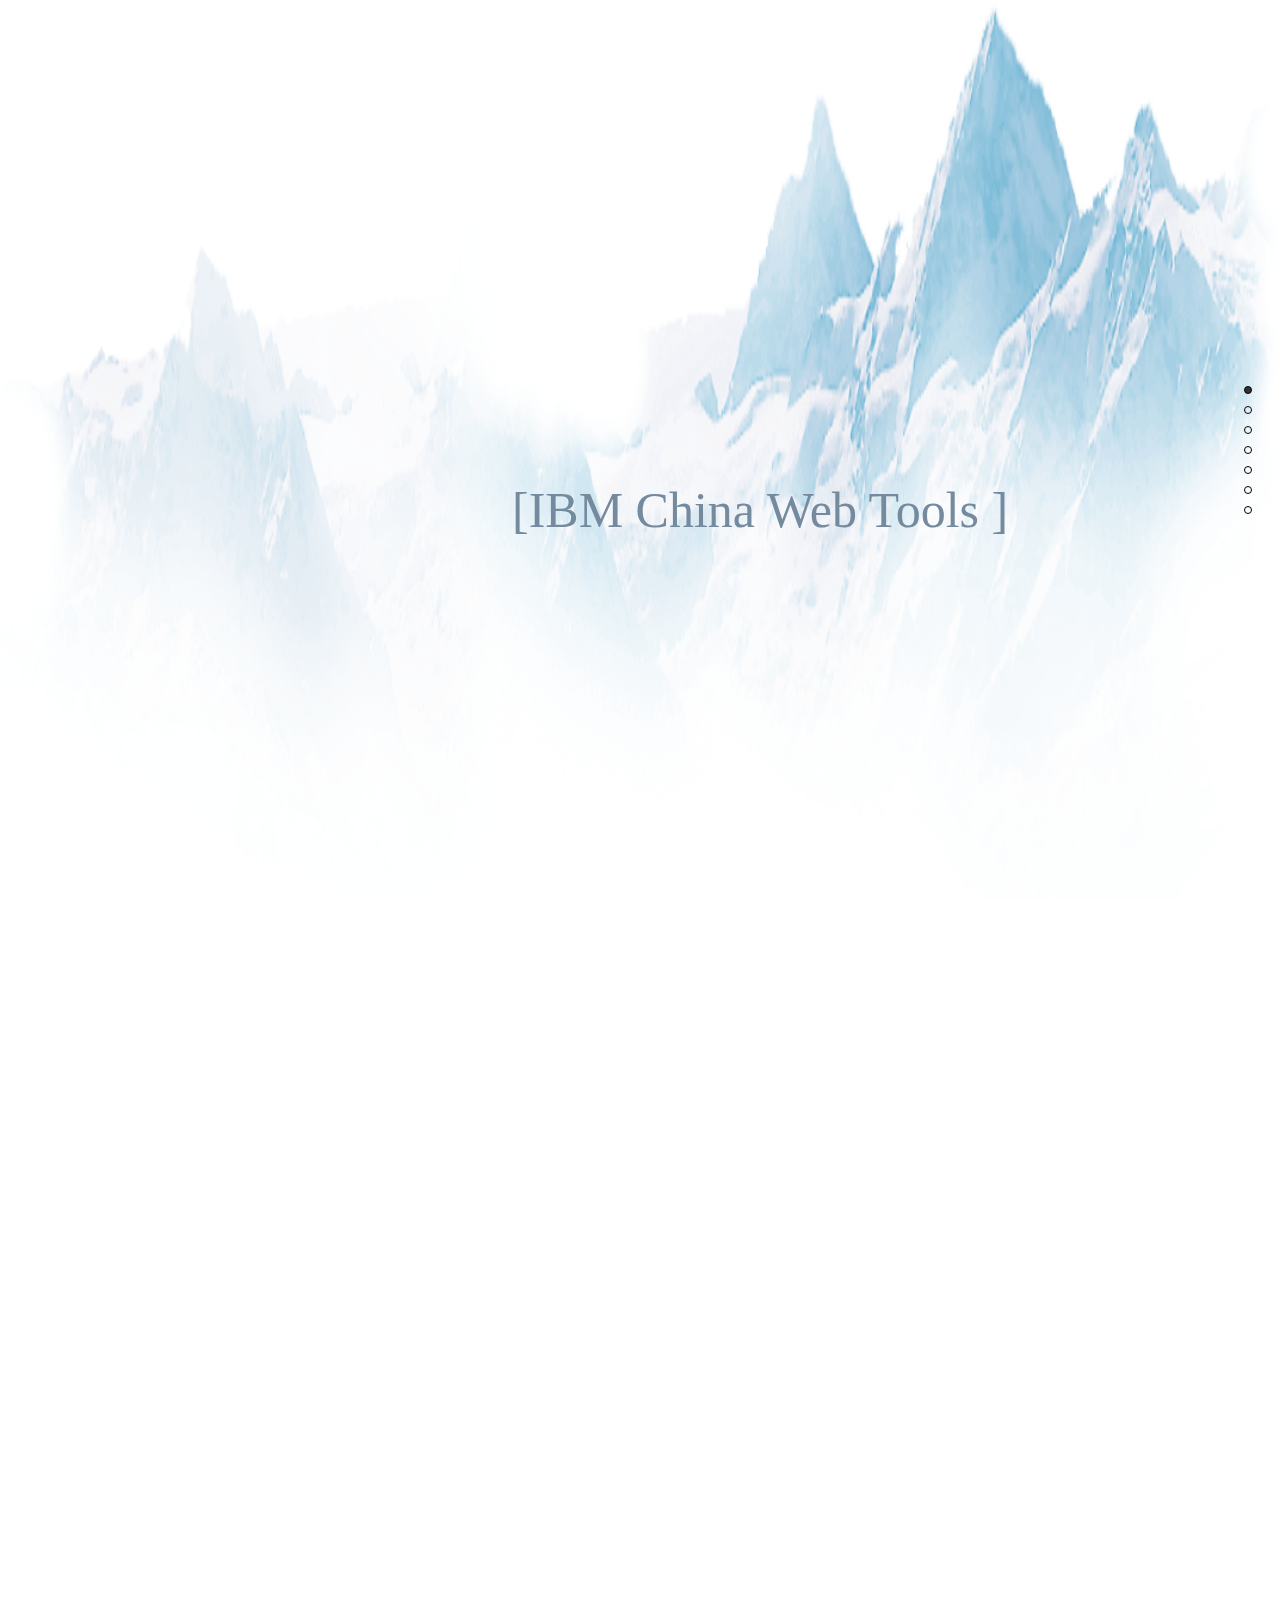
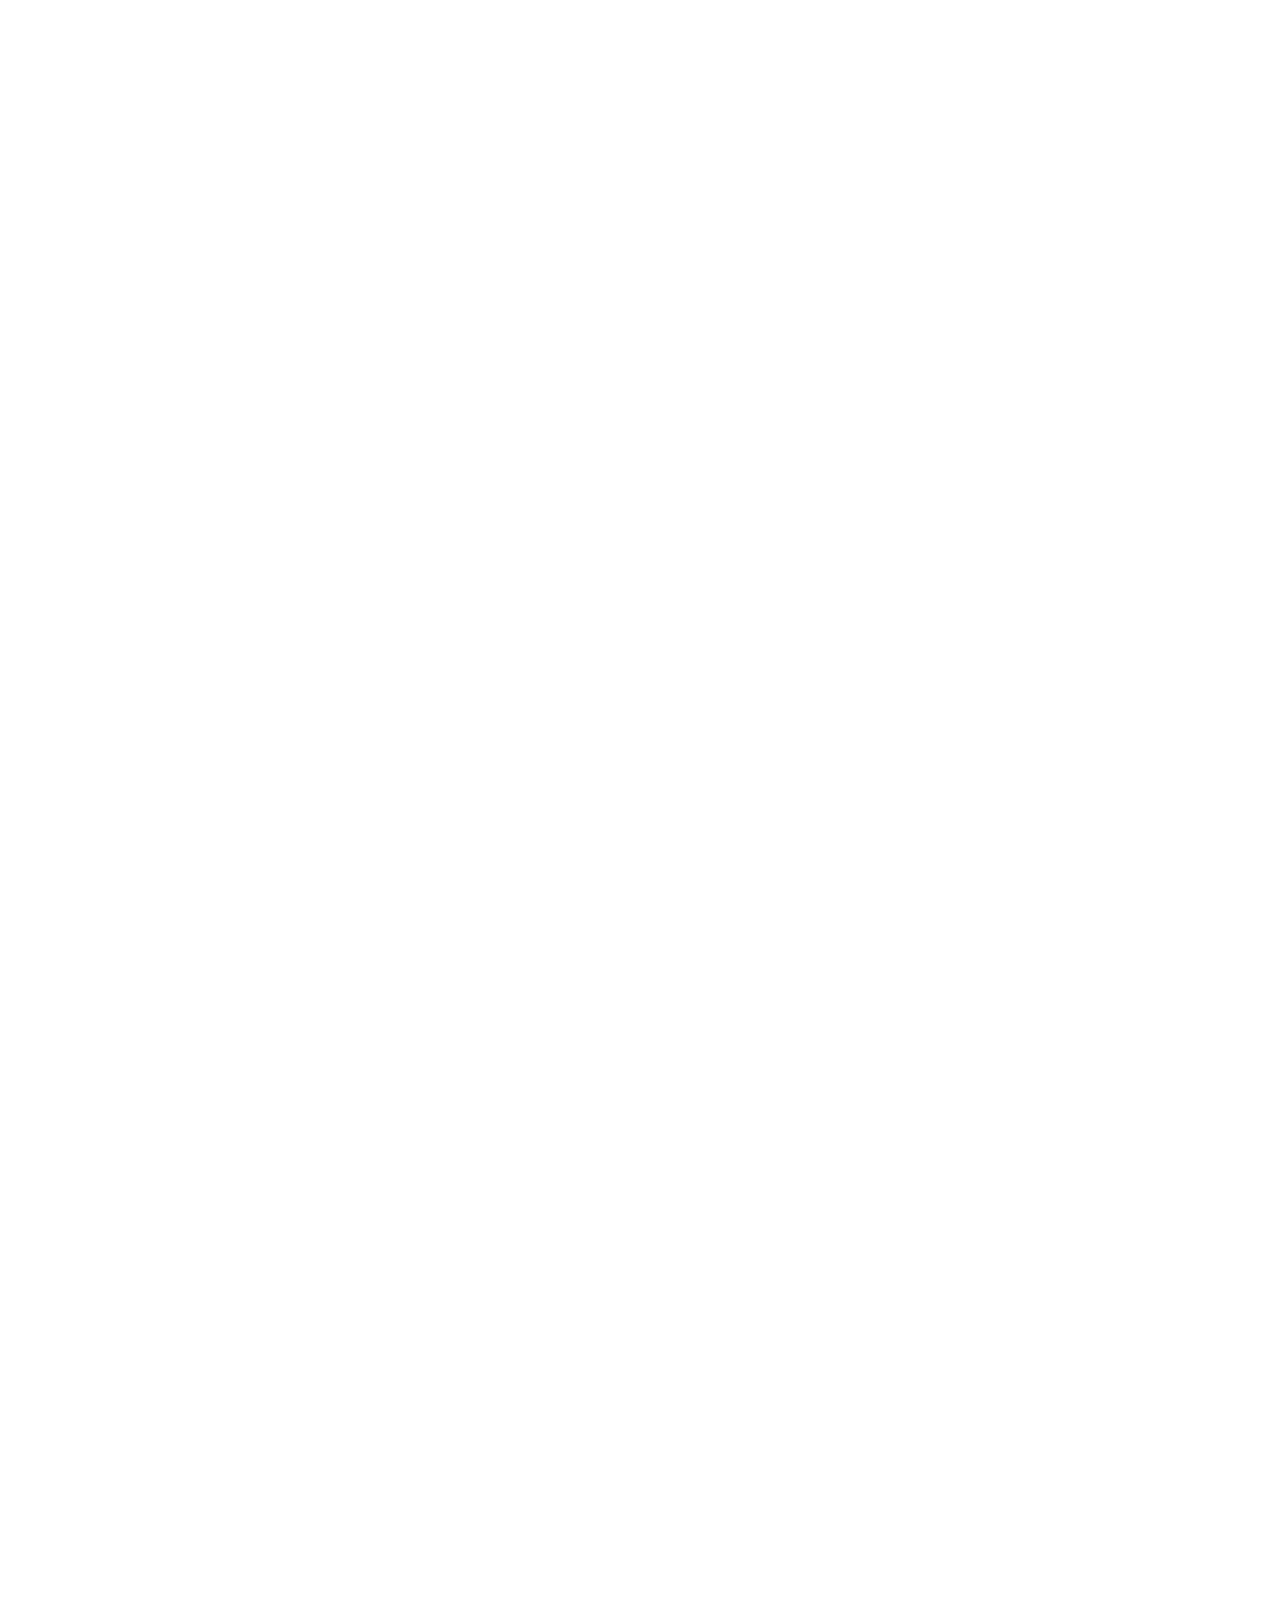
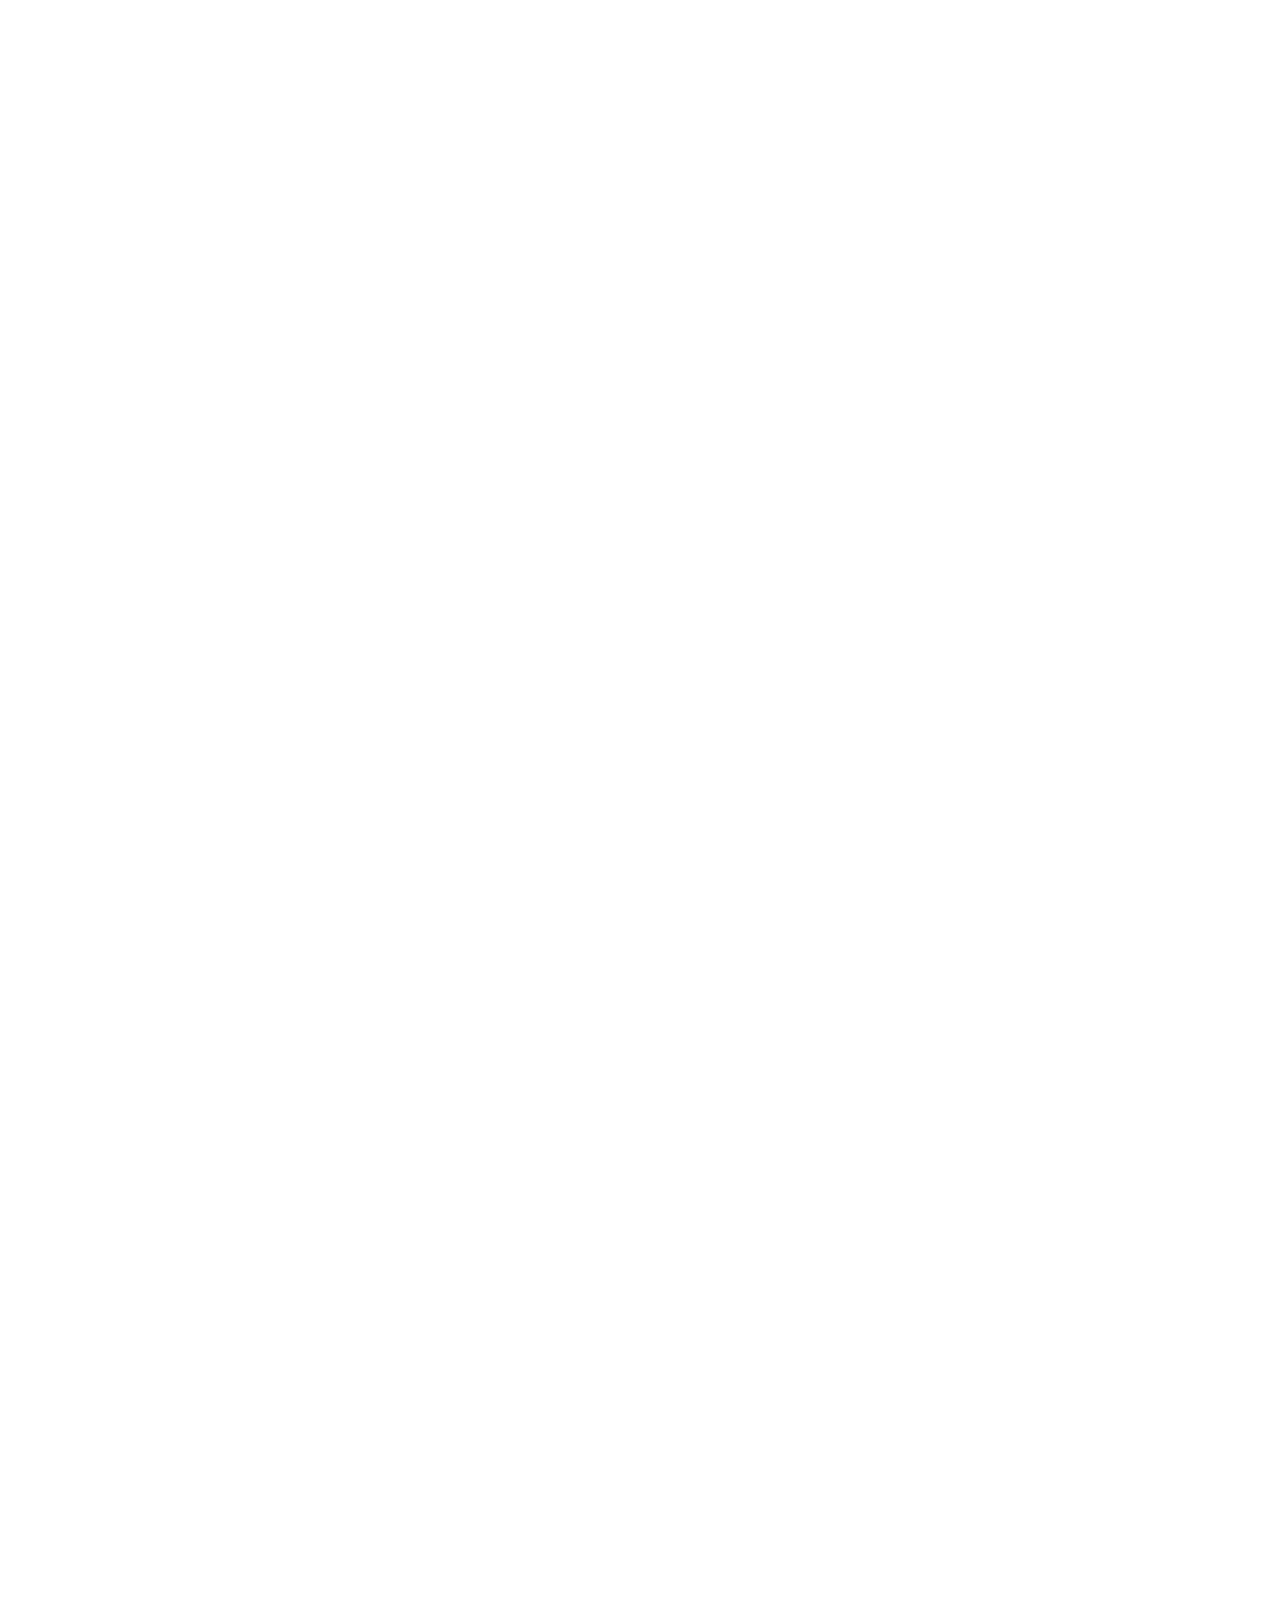
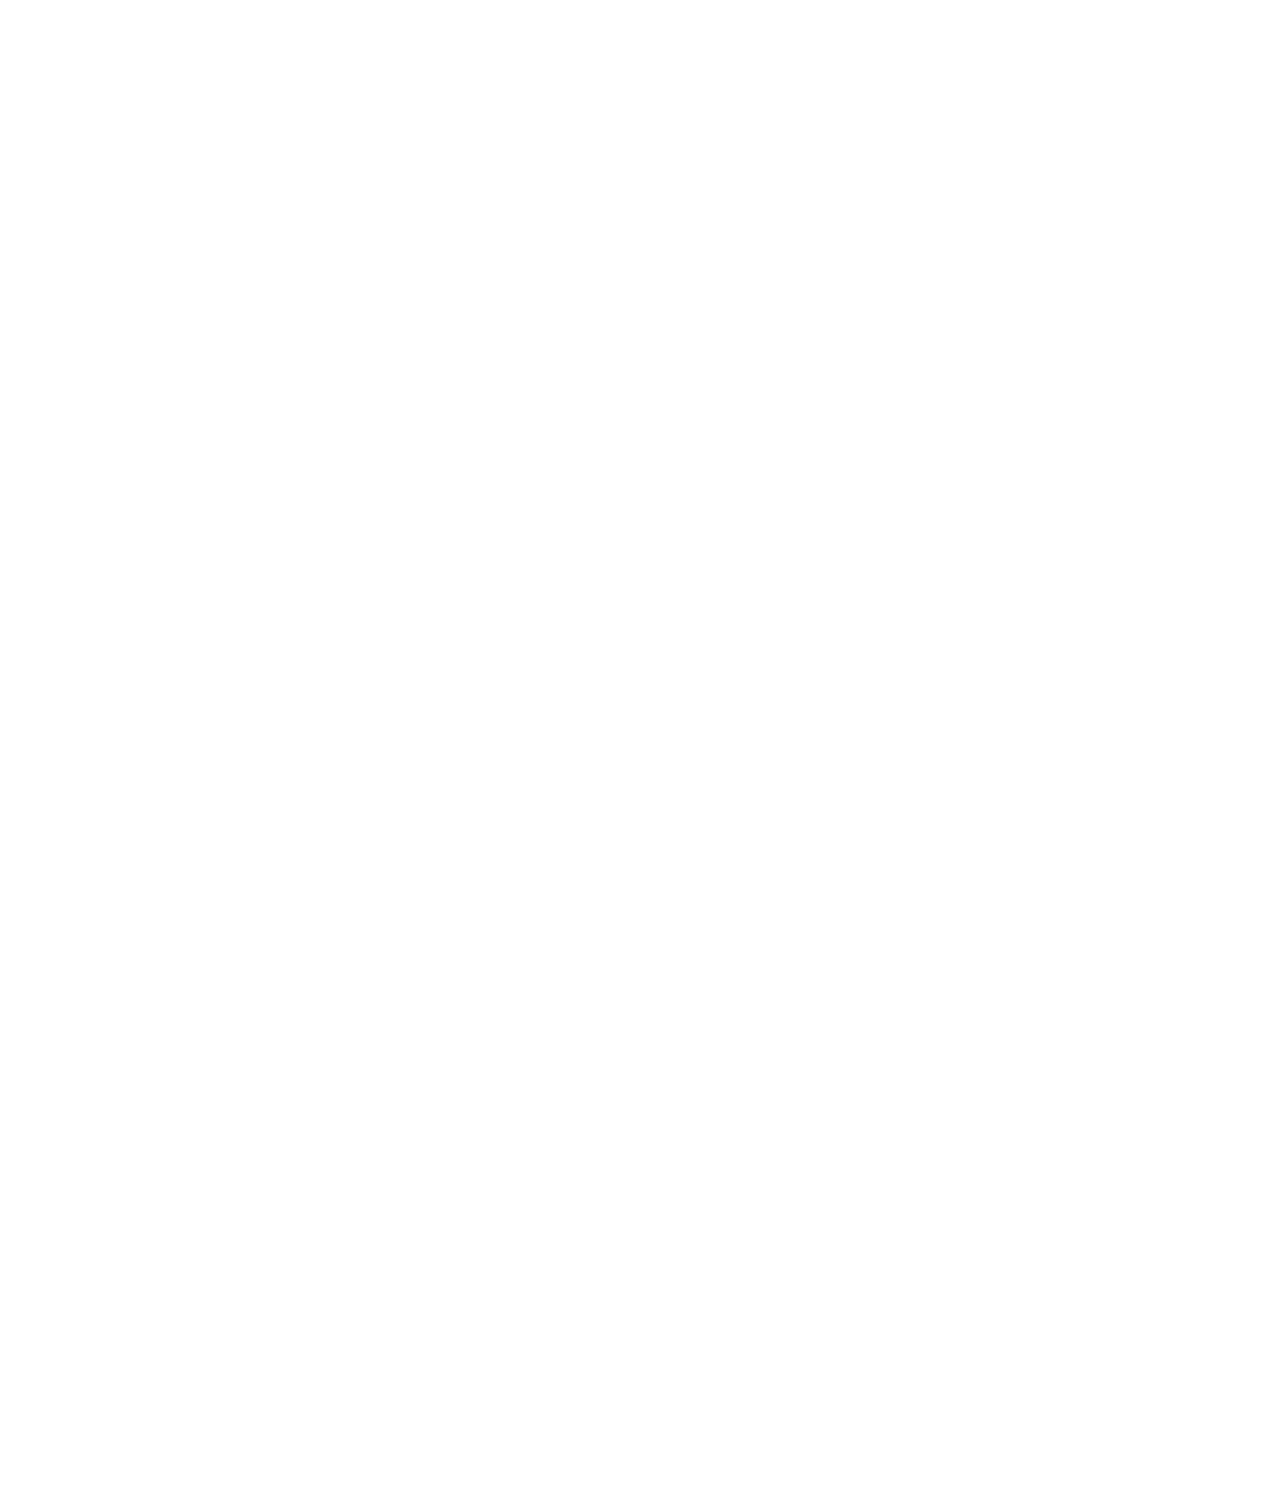
==== commit 5c1f23f5: "no message" ====
--- a/index.html
+++ b/index.html
@@ -47,7 +47,7 @@
 
 
 
-.harry { position: absolute; left: 50%;top:-350px;bottom: 15%; width:140vh; height: 250px; margin-left: -608px; margin-bottom: 40px; background: url() 0 0 no-repeat; transition: all 1s;  opacity: 0; margin-left: 0px;}
+.harry { position: absolute; left: 50%;top:-350px;bottom: 15%; width:170vh; height: 250px; margin-left: -608px; margin-bottom: 40px; background: url() 0 0 no-repeat; transition: all 1s;  opacity: 0; margin-left: 0px;}
 .active .harry { opacity: 1; margin-left: -400px; transition-delay: 0.7s;}
 
 .harrytext { position: absolute; left: 90px; top:100px;bottom: 15%; width: 550px; height: 250px; margin-left: -300vh; margin-bottom: 6vh; background: url() 0 0 no-repeat; transition: all 1s;  opacity: 0; margin-left: 0px;}
@@ -280,21 +280,8 @@
 </head>
 <body>
 <div class="section section1">
-	<div class="bg"><img src="images/section1.jpg" alt=""></div>
-	<div class="bg11"></div>
-	<div class="bg12"></div>
-	<div class="bg13"></div>
-	<div class="mail shake-slow">
-		<a class="mail-163" href="http://www.dowebok.com/">163邮箱</a>
-		<a class="mail-126" href="http://www.dowebok.com/">126邮箱</a>
-		<a class="mail-yeah" href="http://www.dowebok.com/">yeah邮箱</a>
-	</div>
-	<div class="hgroup">
-		<h1><a href="http://www.dowebok.com/">Webtools</a></h1>
-		<h2 class="">babababbbababab</h2>
-	</div>
-
-	<p class="p11">网易邮箱6.0版&mdash;&mdash;20px014年最具创意气质的重量级新邮箱，重生光华，为之瞩目。唯美<br>的视觉设计和视觉化交互，无可替代的独创动态情景皮肤，多项国内创意产品专利技术，<br>成就无与伦比的出众品味，无可比拟的美妙体验。</p>
+	<div class="bg"><img src="images/bg81.png" alt=""></div>
+<strong class="group" style="font-size:50px;margin-top:420px">[IBM China Web Tools ]</strong>
 </div>
 
 
@@ -310,52 +297,53 @@
 					<div class="col-xs6 col-sm-6">
 						<img src="images/harry.png" style="border-radius:90px;width:180px">
 						<div class="harryskill" style="padding-top:7vh;margin-left:-6vh">
-							<div class="col-sm-2" style="color:grey;font-size:15px;margin-top:1vh">
-								<div style="padding:1vh">java</div>
-								<div style="padding:1vh">web</div>
-								<div style="padding:1vh">python</div>
-								<div style="padding:1vh">java</div>
-								<div style="padding:1vh">web</div>
-								<div style="padding:1vh">python</div>
-							</div>
-							<div class="col-sm-9" style="margin-top:3vh;margin-left:3vh">
-								<div class="progress">
-									<div class="progress-bar progress-bar-success progress-bar-striped" role="progressbar" aria-valuenow="40" aria-valuemin="0" aria-valuemax="100" style="width: 100%">
-					    				<span class="sr-only">90% Complete (success)</span>
-					  				</div>
-								</div>
-								<div class="progress">
-									<div class="progress-bar progress-bar-success progress-bar-striped" role="progressbar" aria-valuenow="40" aria-valuemin="0" aria-valuemax="100" style="width: 40%">
-						    			<span class="sr-only">40% Complete (success)</span>
-						  			</div>
-								</div>
-								<div class="progress">
-									<div class="progress-bar progress-bar-success progress-bar-striped" role="progressbar" aria-valuenow="40" aria-valuemin="0" aria-valuemax="100" style="width: 40%">
-						    		<span class="sr-only">40% Complete (success)</span>
-						  			</div>
-								</div>
-								<div class="progress">
-									<div class="progress-bar progress-bar-success progress-bar-striped" role="progressbar" aria-valuenow="40" aria-valuemin="0" aria-valuemax="100" style="width: 40%">
-					    				<span class="sr-only">40% Complete (success)</span>
-					  				</div>
-								</div>
-								<div class="progress">
-									<div class="progress-bar progress-bar-success progress-bar-striped" role="progressbar" aria-valuenow="40" aria-valuemin="0" aria-valuemax="100" style="width: 40%">
-						    			<span class="sr-only">40% Complete (success)</span>
-						  			</div>
-								</div>
-								<div class="progress">
-									<div class="progress-bar progress-bar-success progress-bar-striped" role="progressbar" aria-valuenow="40" aria-valuemin="0" aria-valuemax="100" style="width: 40%">
-						    		<span class="sr-only">40% Complete (success)</span>
-						  			</div>
-								</div>
-							</div>
-						<div class="col-sm-12" style="margin-top:vh;float:;">
-						<img class="shake-slow shake-constant shake-constant--hover" src="images/bage.png" style="width:100px;float:right;"	>
-						<img class="shake-slow shake-constant " src="images/bage2.png" style="width:100px;float:right;">
-						<img class="shake-slow shake-constant shake-constant--hover" src="images/bage3.png" style="width:100px;float:right;">
-						<img class="shake-slow shake-constant shake-constant--hover" src="images/bage.png" style="width:100px;float:right;">
-						<img class="shake-slow shake-constant" src="images/bage2.png" style="width:100px;float:right;">
+							<div class="col-sm-1" style="color:grey;font-size:15px;margin-top:1vh">
+								<div style="padding:1vh 1px 1vh 0px">java</div>
+								<div style="padding:1vh 1px 1vh 0px">web</div>	
+								<div style="padding:1vh 1px 1vh 0px">python</div>
+								<div style="padding:1vh 1px 1vh 0px">java</div>
+								<div style="padding:1vh 1px 1vh 0px">web</div>
+								<div style="padding:1vh 1px 1vh 0px">python</div>
+							</div>
+							<div class="col-sm-11" style="margin-top:3vh;">
+
+								<div class="progress">
+									<div class="progress-bar progress-bar-success progress-bar-striped" role="progressbar" aria-valuenow="40" aria-valuemin="0" aria-valuemax="100" style="width: 40%">
+						    			<span class="sr-only">40% Complete (success)</span>
+						  			</div>
+								</div>
+								<div class="progress">
+									<div class="progress-bar progress-bar-success progress-bar-striped" role="progressbar" aria-valuenow="40" aria-valuemin="0" aria-valuemax="100" style="width: 40%">
+						    			<span class="sr-only">40% Complete (success)</span>
+						  			</div>
+								</div>
+								<div class="progress">
+									<div class="progress-bar progress-bar-success progress-bar-striped" role="progressbar" aria-valuenow="40" aria-valuemin="0" aria-valuemax="100" style="width: 40%">
+						    		<span class="sr-only">40% Complete (success)</span>
+						  			</div>
+								</div>
+								<div class="progress">
+									<div class="progress-bar progress-bar-success progress-bar-striped" role="progressbar" aria-valuenow="40" aria-valuemin="0" aria-valuemax="100" style="width: 40%">
+					    				<span class="sr-only">40% Complete (success)</span>
+					  				</div>
+								</div>
+								<div class="progress">
+									<div class="progress-bar progress-bar-success progress-bar-striped" role="progressbar" aria-valuenow="40" aria-valuemin="0" aria-valuemax="100" style="width: 40%">
+						    			<span class="sr-only">40% Complete (success)</span>
+						  			</div>
+								</div>
+								<div class="progress">
+									<div class="progress-bar progress-bar-success progress-bar-striped" role="progressbar" aria-valuenow="40" aria-valuemin="0" aria-valuemax="100" style="width: 40%">
+						    		<span class="sr-only">40% Complete (success)</span>
+						  			</div>
+								</div>
+							</div>
+						<div class="col-sm-12" style="margin-left:5vh;">
+						<img class="shake-slow shake-constant shake-constant--hover" src="images/bage.png" style="width:100px;float:;"	>
+						<img class="shake-slow shake-constant " src="images/bage2.png" style="width:100px;float:;">
+						<img class="shake-slow shake-constant shake-constant--hover" src="images/bage3.png" style="width:100px;float:;">
+						<img class="shake-slow shake-constant shake-constant--hover" src="images/bage.png" style="width:100px;float:;">
+						<img class="shake-slow shake-constant" src="images/bage2.png" style="width:100px;float:;">
 						</div>	
 						</div>
 					</div>
@@ -371,7 +359,6 @@
 						</ul>
 				</div>
 				
-				<img src="images/bage3.png" style="width:120px">
 
 			<strong class="group">[ Harry(杜明远) · Ming Yuan MY Du/China/IBM ]</strong>
 		</div>
@@ -457,75 +444,73 @@
 <!-- section lydia5 -->
 		<div class="section section4">
 				<div class="bg">
-					<img src="images/section6.jpg" alt="">
-				</div>
-				<div class="col-sm-6" style="margin-top:40%">	
+					<img src="images/section4.jpg" alt="">
+				</div>
+				<div class="col-sm-12 " style="margin-top:60vh">	
 					<div class="harry">
-						<div class="col-sm-6">
-							<img src="images/lydia.png" style="border-radius:90px;width:180px">
-							<div class="harryskill" style="padding-top:70px;margin-left:-60px">	
-								<div class="col-sm-2" style="color:grey;font-size:150pxpx">
-									<div style="padding:6px">java</div>
-									<div style="padding:6px">web</div>
-									<div style="padding:6px">python</div>
-									<div style="padding:6px">java</div>
-									<div style="padding:6px">web</div>
-									<div style="padding:6px">python</div>
-								</div>
-								<div class="col-sm-9" style="margin-top:10px;margin-left:20px">
-									<div class="progress">
-										<div class="progress-bar progress-bar-success progress-bar-striped" role="progressbar" aria-valuenow="40" aria-valuemin="0" aria-valuemax="100" style="width: 40%">
-					    					<span class="sr-only">40% Complete (success)</span>
-					  					</div>
-									</div>
-									<div class="progress">
-										<div class="progress-bar progress-bar-success progress-bar-striped" role="progressbar" aria-valuenow="40" aria-valuemin="0" aria-valuemax="100" style="width: 40%">
-							    			<span class="sr-only">40% Complete (success)</span>
-							  			</div>
-									</div>
-									<div class="progress">
-										<div class="progress-bar progress-bar-success progress-bar-striped" role="progressbar" aria-valuenow="40" aria-valuemin="0" aria-valuemax="100" style="width: 40%">
-							    		<span class="sr-only">40% Complete (success)</span>
-							  			</div>
-									</div>
-									<div class="progress">
-										<div class="progress-bar progress-bar-success progress-bar-striped" role="progressbar" aria-valuenow="40" aria-valuemin="0" aria-valuemax="100" style="width: 40%">
-						    				<span class="sr-only">40% Complete (success)</span>
-						  				</div>
-									</div>
-									<div class="progress">
-										<div class="progress-bar progress-bar-success progress-bar-striped" role="progressbar" aria-valuenow="40" aria-valuemin="0" aria-valuemax="100" style="width: 40%">
-							    			<span class="sr-only">40% Complete (success)</span>
-							  			</div>
-									</div>
-									<div class="progress">
-										<div class="progress-bar progress-bar-success progress-bar-striped" role="progressbar" aria-valuenow="40" aria-valuemin="0" aria-valuemax="100" style="width: 40%">
-							    			<span class="sr-only">40% Complete (success)</span>
-							  			</div>
-									</div>
-								</div>
-							</div>
+					<div class="col-xs6 col-sm-6">
+						<img src="images/lydia.png" style="border-radius:90px;width:180px">
+						<div class="harryskill" style="padding-top:7vh;margin-left:-6vh">
+							<div class="col-sm-1" style="color:grey;font-size:15px;margin-top:1vh">
+								<div style="padding:1vh 1px 1vh 0px">java</div>
+								<div style="padding:1vh 1px 1vh 0px">web</div>	
+								<div style="padding:1vh 1px 1vh 0px">python</div>
+								<div style="padding:1vh 1px 1vh 0px">java</div>
+								<div style="padding:1vh 1px 1vh 0px">web</div>
+								<div style="padding:1vh 1px 1vh 0px">python</div>
+							</div>
+							<div class="col-sm-11" style="margin-top:3vh;">
+
+								<div class="progress">
+									<div class="progress-bar progress-bar-success progress-bar-striped" role="progressbar" aria-valuenow="40" aria-valuemin="0" aria-valuemax="100" style="width: 40%">
+						    			<span class="sr-only">40% Complete (success)</span>
+						  			</div>
+								</div>
+								<div class="progress">
+									<div class="progress-bar progress-bar-success progress-bar-striped" role="progressbar" aria-valuenow="40" aria-valuemin="0" aria-valuemax="100" style="width: 40%">
+						    			<span class="sr-only">40% Complete (success)</span>
+						  			</div>
+								</div>
+								<div class="progress">
+									<div class="progress-bar progress-bar-success progress-bar-striped" role="progressbar" aria-valuenow="40" aria-valuemin="0" aria-valuemax="100" style="width: 40%">
+						    		<span class="sr-only">40% Complete (success)</span>
+						  			</div>
+								</div>
+								<div class="progress">
+									<div class="progress-bar progress-bar-success progress-bar-striped" role="progressbar" aria-valuenow="40" aria-valuemin="0" aria-valuemax="100" style="width: 40%">
+					    				<span class="sr-only">40% Complete (success)</span>
+					  				</div>
+								</div>
+								<div class="progress">
+									<div class="progress-bar progress-bar-success progress-bar-striped" role="progressbar" aria-valuenow="40" aria-valuemin="0" aria-valuemax="100" style="width: 40%">
+						    			<span class="sr-only">40% Complete (success)</span>
+						  			</div>
+								</div>
+								<div class="progress">
+									<div class="progress-bar progress-bar-success progress-bar-striped" role="progressbar" aria-valuenow="40" aria-valuemin="0" aria-valuemax="100" style="width: 40%">
+						    		<span class="sr-only">40% Complete (success)</span>
+						  			</div>
+								</div>
+							</div>
+						<div class="col-sm-12" style="margin-left:5vh;">
+						<img class="shake-slow shake-constant shake-constant--hover" src="images/bage.png" style="width:100px;float:;"	>
+						<img class="shake-slow shake-constant " src="images/bage2.png" style="width:100px;float:;">
+						<img class="shake-slow shake-constant shake-constant--hover" src="images/bage3.png" style="width:100px;float:;">
+						<img class="shake-slow shake-constant shake-constant--hover" src="images/bage.png" style="width:100px;float:;">
+						<img class="shake-slow shake-constant" src="images/bage2.png" style="width:100px;float:;">
+						</div>	
 						</div>
-					</div>	
-				</div>
-				<div class="col-sm-6 harrytext" >
-					<div>
-						<ul style="list-style-type:decimal; font-size:18px">
-							<li>Master Degree in Electronics and Communication Engineering</li>
-							<li>Currently working on Watson Serch, IT as a Service Navigator.</li>
-							<li>Hobbies : Reading, Cooking, Basketball</li>	
-							<li>Master Degree in Electronics and Communication Engineering</li>
-							<li>Native place : Dalian city, Liaoning province.</li>			
-						</ul>	
-					</div>	
-				</div>
-				<div class="col-sm-11 shake-crazy shake-freeze" style="margin-top:10%;margin-rignt:40px;">
-						<img src="images/bage.png" style="width:100px;float:right;">
-						<img src="images/bage2.png" style="width:100px;float:right;">
-						<img src="images/bage3.png" style="width:100px;float:right;">
-						<img src="images/bage.png" style="width:100px;float:right;">
-						<img src="images/bage2.png" style="width:100px;float:right;">
-						
+					</div>
+					</div>	
+				</div>
+				<div class="col-sm-11 harrytext">
+						<ul style="list-style-type:decimal; font-size:2vh;">
+							<li style="padding:1.5vh">Master Degree in Electronics and Communication Engineering</li>
+							<li style="padding:1.5vh">Currently working on Watson Serch, IT as a Service Navigator.</li>
+							<li style="padding:1.5vh">Hobbies : Reading, Cooking, Basketball</li>	
+							<li style="padding:1.5vh">Master Degree in Electronics and Communication Engineering</li>
+							<li style="padding:1.5vh">Native place : Dalian city, Liaoning province.</li>			
+						</ul>
 				</div>
 				<strong class="group">[ Lydia(邢偲宇) · Si Yu YY Xing/China/Contr/IBM ]</strong>
 		</div>
@@ -539,7 +524,7 @@
 						<img src="images/thomas.png" style="border-radius:90px;width:180px">
 						<!-- <div style="margin-left:20px;padding:10px">Harry</div> -->
 						<div class="harryskill" style="padding-top:70px;margin-left:-60px">	
-							<div class="col-sm-2" style="color:#EAEAEA;font-size:150px">
+							<div class="col-sm-2" style="color:#EAEAEA;font-size:15px">
 								<div style="padding:6px">java</div>
 								<div style="padding:6px">web</div>
 								<div style="padding:6px">python</div>
@@ -608,76 +593,72 @@
 <!-- section alex7 -->
 	<div class="section section6">
 	<div class="bg"><img src="images/section4.jpg" alt=""></div>
-	<div class="col-sm-6" style="margin-top:40%">	
+	<div class="col-sm-12 " style="margin-top:60vh">	
 					<div class="harry">
-					<div class="col-sm-6">
+					<div class="col-xs6 col-sm-6">
 						<img src="images/alex.png" style="border-radius:90px;width:180px">
-						<!-- <div style="margin-left:20px;padding:10px">Harry</div> -->
-						<div class="harryskill" style="padding-top:70px;margin-left:-60px">	
-							<div class="col-sm-2" style="color:grey;font-size:150pxpx">
-								<div style="padding:6px">java</div>
-								<div style="padding:6px">web</div>
-								<div style="padding:6px">python</div>
-								<div style="padding:6px">java</div>
-								<div style="padding:6px">web</div>
-								<div style="padding:6px">python</div>
-							</div>
-							<div class="col-sm-9" style="margin-top:10px;margin-left:20px">
-								<div class="progress">
-									<div class="progress-bar progress-bar-success progress-bar-striped" role="progressbar" aria-valuenow="40" aria-valuemin="0" aria-valuemax="100" style="width: 40%">
-					    				<span class="sr-only">40% Complete (success)</span>
-					  				</div>
-								</div>
-								<div class="progress">
-									<div class="progress-bar progress-bar-success progress-bar-striped" role="progressbar" aria-valuenow="40" aria-valuemin="0" aria-valuemax="100" style="width: 40%">
-						    			<span class="sr-only">40% Complete (success)</span>
-						  			</div>
-								</div>
-								<div class="progress">
-									<div class="progress-bar progress-bar-success progress-bar-striped" role="progressbar" aria-valuenow="40" aria-valuemin="0" aria-valuemax="100" style="width: 40%">
-						    		<span class="sr-only">40% Complete (success)</span>
-						  			</div>
-								</div>
-								<div class="progress">
-									<div class="progress-bar progress-bar-success progress-bar-striped" role="progressbar" aria-valuenow="40" aria-valuemin="0" aria-valuemax="100" style="width: 40%">
-					    				<span class="sr-only">40% Complete (success)</span>
-					  				</div>
-								</div>
-								<div class="progress">
-									<div class="progress-bar progress-bar-success progress-bar-striped" role="progressbar" aria-valuenow="40" aria-valuemin="0" aria-valuemax="100" style="width: 40%">
-						    			<span class="sr-only">40% Complete (success)</span>
-						  			</div>
-								</div>
-								<div class="progress">
-									<div class="progress-bar progress-bar-success progress-bar-striped" role="progressbar" aria-valuenow="40" aria-valuemin="0" aria-valuemax="100" style="width: 40%">
-						    		<span class="sr-only">40% Complete (success)</span>
-						  			</div>
-								</div>
-							</div>
+						<div class="harryskill" style="padding-top:7vh;margin-left:-6vh">
+							<div class="col-sm-1" style="color:grey;font-size:15px;margin-top:1vh">
+								<div style="padding:1vh 1px 1vh 0px">java</div>
+								<div style="padding:1vh 1px 1vh 0px">web</div>	
+								<div style="padding:1vh 1px 1vh 0px">python</div>
+								<div style="padding:1vh 1px 1vh 0px">java</div>
+								<div style="padding:1vh 1px 1vh 0px">web</div>
+								<div style="padding:1vh 1px 1vh 0px">python</div>
+							</div>
+							<div class="col-sm-11" style="margin-top:3vh;">
+
+								<div class="progress">
+									<div class="progress-bar progress-bar-success progress-bar-striped" role="progressbar" aria-valuenow="40" aria-valuemin="0" aria-valuemax="100" style="width: 40%">
+						    			<span class="sr-only">40% Complete (success)</span>
+						  			</div>
+								</div>
+								<div class="progress">
+									<div class="progress-bar progress-bar-success progress-bar-striped" role="progressbar" aria-valuenow="40" aria-valuemin="0" aria-valuemax="100" style="width: 40%">
+						    			<span class="sr-only">40% Complete (success)</span>
+						  			</div>
+								</div>
+								<div class="progress">
+									<div class="progress-bar progress-bar-success progress-bar-striped" role="progressbar" aria-valuenow="40" aria-valuemin="0" aria-valuemax="100" style="width: 40%">
+						    		<span class="sr-only">40% Complete (success)</span>
+						  			</div>
+								</div>
+								<div class="progress">
+									<div class="progress-bar progress-bar-success progress-bar-striped" role="progressbar" aria-valuenow="40" aria-valuemin="0" aria-valuemax="100" style="width: 40%">
+					    				<span class="sr-only">40% Complete (success)</span>
+					  				</div>
+								</div>
+								<div class="progress">
+									<div class="progress-bar progress-bar-success progress-bar-striped" role="progressbar" aria-valuenow="40" aria-valuemin="0" aria-valuemax="100" style="width: 40%">
+						    			<span class="sr-only">40% Complete (success)</span>
+						  			</div>
+								</div>
+								<div class="progress">
+									<div class="progress-bar progress-bar-success progress-bar-striped" role="progressbar" aria-valuenow="40" aria-valuemin="0" aria-valuemax="100" style="width: 40%">
+						    		<span class="sr-only">40% Complete (success)</span>
+						  			</div>
+								</div>
+							</div>
+						<div class="col-sm-12" style="margin-left:5vh;">
+						<img class="shake-slow shake-constant shake-constant--hover" src="images/bage.png" style="width:100px;float:;"	>
+						<img class="shake-slow shake-constant " src="images/bage2.png" style="width:100px;float:;">
+						<img class="shake-slow shake-constant shake-constant--hover" src="images/bage3.png" style="width:100px;float:;">
+						<img class="shake-slow shake-constant shake-constant--hover" src="images/bage.png" style="width:100px;float:;">
+						<img class="shake-slow shake-constant" src="images/bage2.png" style="width:100px;float:;">
+						</div>	
 						</div>
 					</div>
 					</div>	
 				</div>
-				<div class="col-sm-6 harrytext" >
-					<div>
-						<ul style="list-style-type:decimal; font-size:18px">
-							<li>Master Degree in Electronics and Communication Engineering</li>
-							<li>Currently working on Watson Serch, IT as a Service Navigator.</li>
-							<li>Hobbies : Reading, Cooking, Basketball</li>	
-							<li>Master Degree in Electronics and Communication Engineering</li>
-							<li>Native place : Dalian city, Liaoning province.</li>			
-						</ul>	
-					</div>	
-				</div>
-				<div class="col-sm-11 shake-crazy shake-freeze" style="margin-top:10%;margin-rignt:40px;">
-						<img src="images/bage.png" style="width:100px;float:right;">
-						<img src="images/bage2.png" style="width:100px;float:right;">
-						<img src="images/bage3.png" style="width:100px;float:right;">
-						<img src="images/bage.png" style="width:100px;float:right;">
-						<img src="images/bage2.png" style="width:100px;float:right;">
-						
-				</div>
-				<img src="images/bage3.png" style="width:120px">
+				<div class="col-sm-11 harrytext">
+						<ul style="list-style-type:decimal; font-size:2vh;">
+							<li style="padding:1.5vh">Master Degree in Electronics and Communication Engineering</li>
+							<li style="padding:1.5vh">Currently working on Watson Serch, IT as a Service Navigator.</li>
+							<li style="padding:1.5vh">Hobbies : Reading, Cooking, Basketball</li>	
+							<li style="padding:1.5vh">Master Degree in Electronics and Communication Engineering</li>
+							<li style="padding:1.5vh">Native place : Dalian city, Liaoning province.</li>			
+						</ul>
+				</div>
 			<strong class="group">[ Alex(杨刚) · Gang DG Yang/China/Contr/IBM]</strong>
 		</div>
 
@@ -755,71 +736,26 @@
 				<strong class="groupleft">[ Alice(赵娜) · Na ZN Zhao/China/IBM]</strong>
 	</div>
 
-<div class="section section8">
-	<div class="bg"><img src="images/section8.jpg" alt=""></div>
-	<div class="bg81"></div>
-	<div class="bg82"></div>
-	<div class="bg83"></div>
-	<div class="bg84"></div>
-	<strong>[ 科技.聚 ]</strong>
-	<h3>厚积薄发，大幅度提速创新标</h3>
-	<p class="p8">邮箱6.0版带来“飞”一般的访问体验，速度提升达30%。采用全新base基础库bjs，更加轻量级，性能更加优化，完全兼容国内用户使用的所有浏览器，以及基于"多核"多线程的核心js引擎，性能和访问速度大幅提升。</p>
-</div>
-
-<div class="section section9">
-	<div class="bg"><img src="images/section9.jpg" alt=""></div>
-	<strong>[ 让沟通更有趣 ]</strong>
-	<h3><span></span>沟通无界，连接易信无缝整合</h3>
-	<div class="bg91">
-		<p>易信扫描二维码即可登录网易<br>邮箱6.0版，“扫一扫”让邮<br>箱登录更方便。</p>
-	</div>
-	<div class="bg92">
-		<p>登录邮箱后，可直接使用Web<br>易信和好友聊天，还可以发图<br>片，让聊天更有趣。</p>
-	</div>
-	<div class="bg93">
-		<p>易信和邮箱新邮件同步提醒，<br>在易信可以直接查看和回复<br>邮件，手机收发邮件更快捷。</p>
-	</div>
-</div>
-
-<div class="section section10">
-	<div class="bg"><img src="images/section10.jpg" alt=""></div>
-	<div class="bg101"></div>
-	<div class="bg102"></div>
-	<div class="bg103"></div>
-	<a class="go" href="http://www.dowebok.com/">马上体验</a>
-	<p class="copyright">
-		<a href="javascript:">关于网易</a>
-		<a href="javascript:">关于网易免费邮</a>
-		<a href="javascript:">邮箱官方博客</a>
-		<a href="javascript:">客户服务</a>
-		<a href="javascript:">隐私政策</a>
-		<span>|</span>
-		<span>网易公司版权所有 © 1997-2014 </span>
-	</p>
-</div>
-
-
-<div class="section section11">
-	<div class="bg"><img src="images/section10.jpg" alt=""></div>
-	<div class="bg101"></div>
-	<div class="bg102"></div>
-	<div class="bg103"></div>
-	<a class="go" href="http://www.dowebok.com/">马上体验</a>
-	<p class="copyright">
-		<a href="javascript:">关于网易</a>
-		<a href="javascript:">关于网易免费邮</a>
-		<a href="javascript:">邮箱官方博客</a>
-		<a href="javascript:">客户服务</a>
-		<a href="javascript:">隐私政策</a>
-		<span>|</span>
-		<span>网易公司版权所有 © 1997-2014 </span>
-	</p>
-</div>
-
-
-
-<!-- <a href="http://www.dowebok.com/" style="display: none;">dowebok</a> -->
-<!-- <a href="http://www.dowebok.com/97.html" style="display: none;">fullPage.js制作网易邮箱6.0介绍页面</a> -->
+
+
+
 
 </body>
-</html>+</html>
+
+								<!-- <div class="aa" style="">
+									<div style="float:;margin-right:10px;margin-top:vh">java</div>
+									<div class="progress" style="float:left">
+										<div class="progress-bar progress-bar-success progress-bar-striped" role="progressbar" aria-valuenow="40" aria-valuemin="0" aria-valuemax="100" style="width: 100%">
+					    					<span class="sr-only">90% Complete (success)</span>
+					  					</div>
+									</div>
+								</div>
+								<div class="aa" style="">
+									<div style="margin-right:10px;">java</div>
+									<div class="progress" style="float:left">
+										<div class="progress-bar progress-bar-success progress-bar-striped" role="progressbar" aria-valuenow="40" aria-valuemin="0" aria-valuemax="100" style="width: 100%">
+					    					<span class="sr-only">90% Complete (success)</span>
+					  					</div>
+									</div>
+								</div> -->